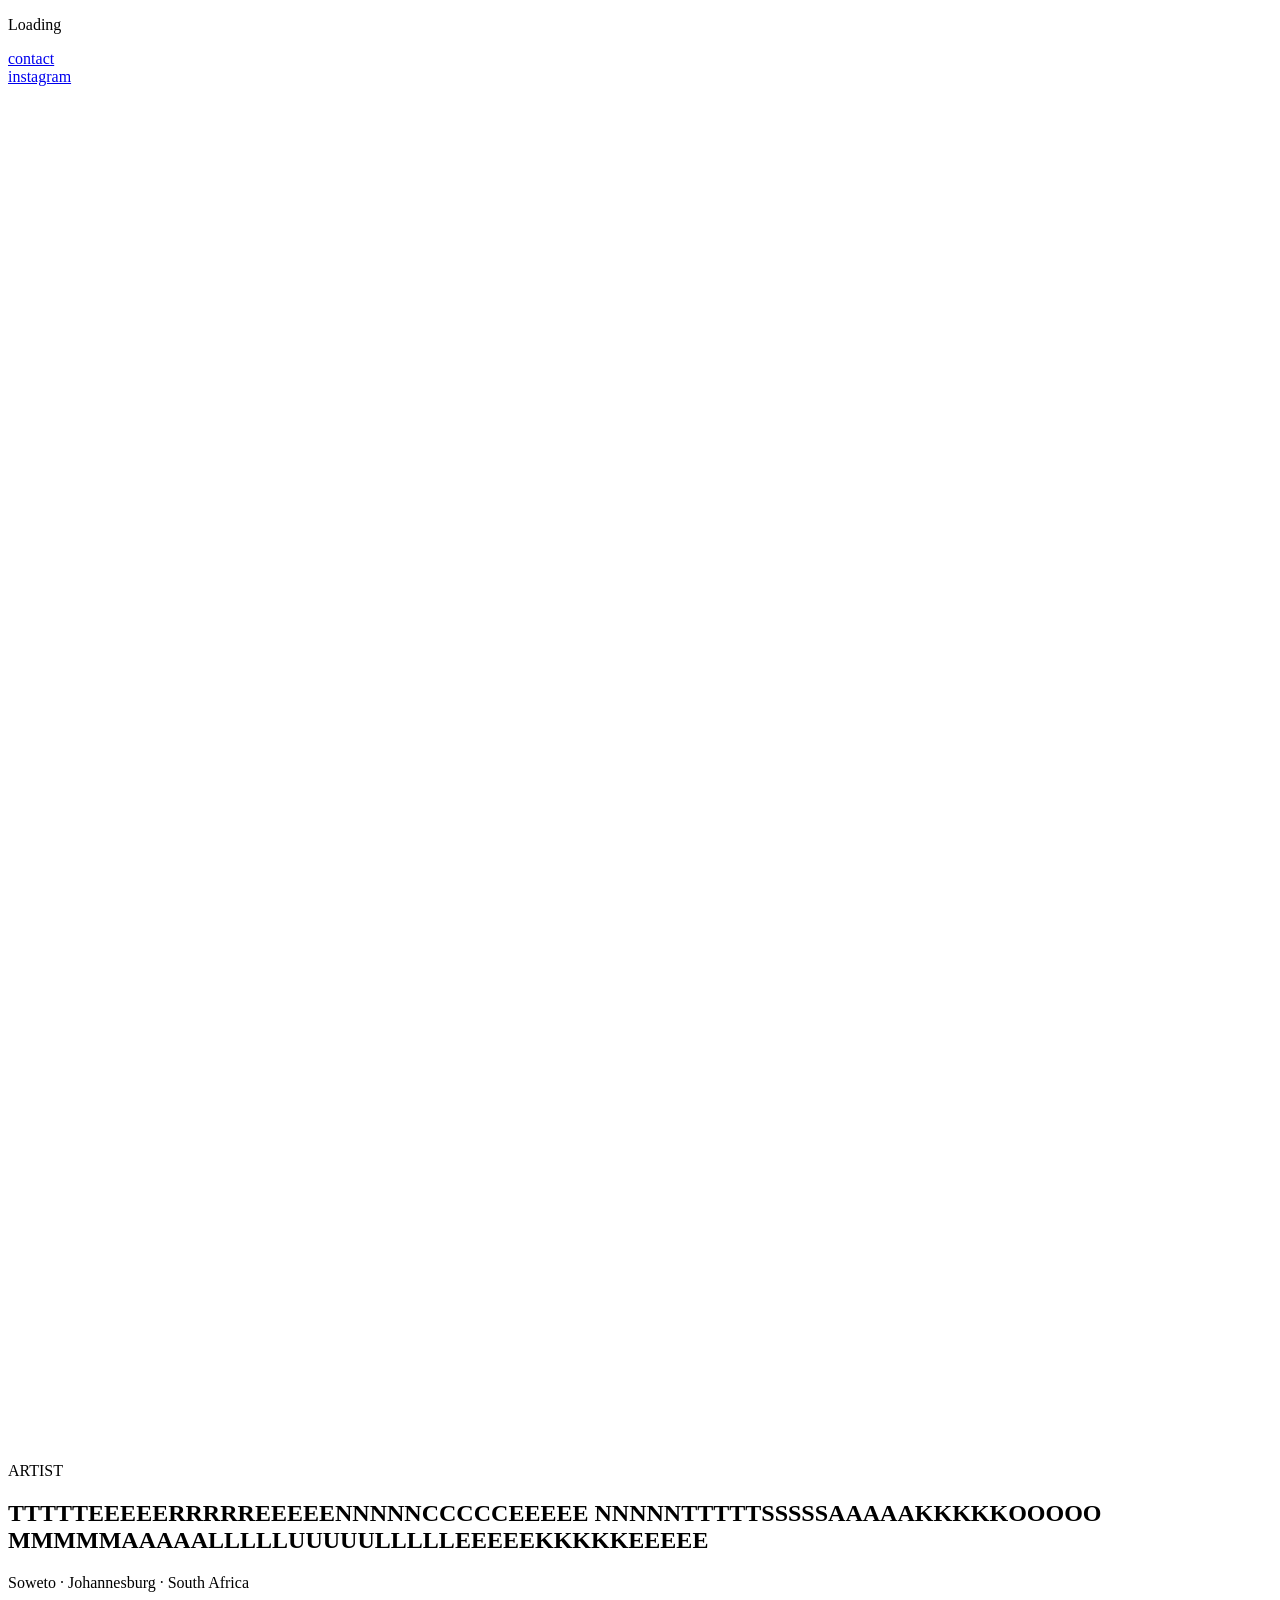
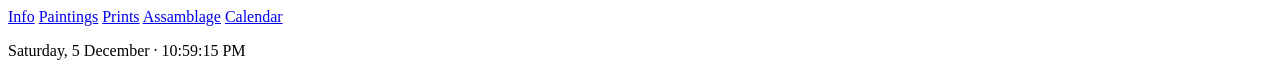
==== index.html @ 5ee0c8b1 "Convert site from single-page scroll to real multi-page navigation Home now links to standalone page" ====
<!DOCTYPE html>
<html lang="en">
<head>
  <meta charset="UTF-8" />
  <meta name="viewport" content="width=device-width, initial-scale=1.0, viewport-fit=cover" />
  <meta name="theme-color" content="#f0f2f5" />
  <title>Terence Ntsako Maluleke — Artist | Paintings, Prints &amp; Assamblage</title>
  <meta
    name="description"
    content="Explore the paintings, prints, and assemblage works of artist Terence Ntsako Maluleke. Browse the portfolio and check upcoming exhibitions and shows."
  />
  <meta
    name="keywords"
    content="Terence Ntsako Maluleke, Terence Maluleke, South African artist, contemporary art, paintings, prints, assamblage, assemblage, Johannesburg artist, Soweto artist, African art"
  />
  <meta name="robots" content="index, follow, max-image-preview:large" />
  <meta name="author" content="Terence Ntsako Maluleke" />
  <link rel="canonical" href="https://maluleke.art/" />
  <meta property="og:site_name" content="Terence Ntsako Maluleke" />
  <meta property="og:title" content="Terence Ntsako Maluleke — Artist" />
  <meta
    property="og:description"
    content="Explore the paintings, prints, and assemblage works of artist Terence Ntsako Maluleke. Browse the portfolio and check upcoming exhibitions and shows."
  />
  <meta property="og:type" content="website" />
  <meta property="og:url" content="https://maluleke.art/" />
  <meta property="og:locale" content="en_ZA" />
  <meta
    property="og:image"
    content="https://maluleke.art/assets/images/DSC01668_2.jpg"
  />
  <meta property="og:image:alt" content="Painting by Terence Ntsako Maluleke" />
  <meta name="twitter:card" content="summary_large_image" />
  <meta name="twitter:title" content="Terence Ntsako Maluleke — Artist" />
  <meta
    name="twitter:description"
    content="Explore the paintings, prints, and assemblage works of artist Terence Ntsako Maluleke. Browse the portfolio and check upcoming exhibitions and shows."
  />
  <meta
    name="twitter:image"
    content="https://maluleke.art/assets/images/DSC01668_2.jpg"
  />
  <script type="application/ld+json">
    {
      "@context": "https://schema.org",
      "@graph": [
        {
          "@type": "WebSite",
          "@id": "https://maluleke.art/#website",
          "url": "https://maluleke.art/",
          "name": "Terence Ntsako Maluleke",
          "description": "Explore the paintings, prints, and assemblage works of artist Terence Ntsako Maluleke. Browse the portfolio and check upcoming exhibitions and shows.",
          "inLanguage": "en-ZA",
          "publisher": { "@id": "https://maluleke.art/#person" }
        },
        {
          "@type": ["Person", "VisualArtist"],
          "@id": "https://maluleke.art/#person",
          "name": "Terence Ntsako Maluleke",
          "url": "https://maluleke.art/",
          "image": "https://maluleke.art/assets/images/DSC01668_2.jpg",
          "jobTitle": "Artist",
          "description": "South African painter and digital artist working in paintings, prints, and assamblage.",
          "knowsAbout": ["Painting", "Printmaking", "Assamblage", "Contemporary African art"],
          "homeLocation": {
            "@type": "Place",
            "name": "Johannesburg, South Africa"
          },
          "sameAs": ["https://www.instagram.com/terencentsako/"]
        }
      ]
    }
  </script>
  <link rel="preconnect" href="https://fonts.googleapis.com" />
  <link rel="preconnect" href="https://fonts.gstatic.com" crossorigin />
  <link href="https://fonts.googleapis.com/css2?family=Bodoni+Moda:ital,opsz,wght@0,6..96,400;0,6..96,500;1,6..96,400&family=EB+Garamond:ital,wght@0,400;0,500;1,400&family=Inter:wght@300;400&family=Pinyon+Script&family=Roboto:wght@400;500&display=swap" rel="stylesheet" />
  <link rel="preload" href="videos/info/archives/archive-1a0cc41b.mp4" as="video" type="video/mp4" />
  <link rel="preload" href="videos/info/archives/archive-621e3fef.mp4" as="video" type="video/mp4" />
  <link rel="preload" href="videos/info/muse-5.mp4" as="video" type="video/mp4" />
  <link rel="stylesheet" href="styles.css?v=20260713e" />
  <link rel="stylesheet" href="mobile.css?v=20260617v3" />
  <link rel="stylesheet" href="site-nav.css?v=20260628i" />
  <link rel="stylesheet" href="pages/info.css?v=20260713k" />
  <link rel="stylesheet" href="pages/gallery.css?v=20260810b" />
  <link rel="stylesheet" href="site-scroll.css?v=20260713e" />
  <link rel="stylesheet" href="pages/shows.css?v=20260703b" />
  <link rel="stylesheet" href="pages/study.css?v=20260703" />
  <link rel="stylesheet" href="site-loader.css?v=20260678" />
  <link rel="stylesheet" href="image-protection.css?v=20260628g" />
</head>
<body class="site-scroll home-anon is-loading">
  <div id="siteLoader" class="site-loader" aria-live="polite" aria-busy="true">
    <p class="site-loader__label">Loading</p>
    <div class="site-loader__track" role="progressbar" aria-valuemin="0" aria-valuemax="100" aria-valuenow="0">
      <div class="site-loader__bar" id="siteLoaderBar"></div>
    </div>
  </div>
  <nav class="site-nav" id="siteNav" aria-label="Site links">
    <a class="site-nav__contact" href="mailto:Contact@maluleke.art">contact</a>
    <div class="site-nav__center">
      <span class="site-nav__section-title" id="siteNavSectionTitle" hidden aria-hidden="true"></span>
      <a class="site-nav__home" href="#home" data-scroll-section="home" hidden>home</a>
    </div>
    <a
      class="site-nav__instagram"
      href="https://www.instagram.com/terencentsako/"
      target="_blank"
      rel="noopener noreferrer"
    >instagram</a>
  </nav>
  <div id="siteScroller" class="site-scroller">
  <div class="site-scroll__main">

    <!-- HOME -->
    <section class="site-section" id="section-home" data-section="home" aria-label="Home">
      <div class="info-stars info-stars--back" id="homeStarsBack" aria-hidden="true">
        <figure class="info-star" data-star-index="2">
          <div class="info-star__shape">
            <video
              class="info-star__video"
              data-info-star-video
              data-star-src="videos/info/archives/archive-fathers-graduation-party.mp4"
              src="videos/info/archives/archive-fathers-graduation-party.mp4"
              muted
              loop
              playsinline
              webkit-playsinline
              disablepictureinpicture
              preload="auto"
            ></video>
          </div>
        </figure>
        <figure class="info-star" data-star-index="3">
          <div class="info-star__shape">
            <video
              class="info-star__video"
              data-info-star-video
              data-star-src="videos/maquettes/web/01.mp4"
              src="videos/maquettes/web/01.mp4"
              muted
              loop
              playsinline
              webkit-playsinline
              disablepictureinpicture
              preload="auto"
            ></video>
          </div>
        </figure>
        <figure class="info-star" data-star-index="4">
          <div class="info-star__shape">
            <video
              class="info-star__video"
              data-info-star-video
              data-star-src="videos/maquettes/web/03.mp4"
              src="videos/maquettes/web/03.mp4"
              muted
              loop
              playsinline
              webkit-playsinline
              disablepictureinpicture
              preload="auto"
            ></video>
          </div>
        </figure>
      </div>
      <div class="info-stars" id="homeStars" aria-hidden="true">
        <figure class="info-star" data-star-index="0">
          <div class="info-star__shape">
            <video
              class="info-star__video"
              data-info-star-video
              data-star-src="videos/info/archives/archive-1a0cc41b.mp4"
              src="videos/info/archives/archive-1a0cc41b.mp4"
              muted
              loop
              playsinline
              webkit-playsinline
              disablepictureinpicture
              preload="auto"
            ></video>
          </div>
        </figure>
        <figure class="info-star" data-star-index="1">
          <div class="info-star__shape">
            <video
              class="info-star__video"
              data-info-star-video
              data-star-src="videos/info/archives/archive-621e3fef.mp4"
              src="videos/info/archives/archive-621e3fef.mp4"
              muted
              loop
              playsinline
              webkit-playsinline
              disablepictureinpicture
              preload="auto"
            ></video>
          </div>
        </figure>
        <figure class="info-star" data-star-index="5">
          <div class="info-star__shape">
            <video
              class="info-star__video"
              data-info-star-video
              data-star-src="videos/maquettes/web/05.mp4"
              src="videos/maquettes/web/05.mp4"
              muted
              loop
              playsinline
              webkit-playsinline
              disablepictureinpicture
              preload="auto"
            ></video>
          </div>
        </figure>
        <figure class="info-star" data-star-index="6">
          <div class="info-star__shape">
            <video
              class="info-star__video"
              data-info-star-video
              data-star-src="videos/maquettes/web/06.mp4"
              src="videos/maquettes/web/06.mp4"
              muted
              loop
              playsinline
              webkit-playsinline
              disablepictureinpicture
              preload="auto"
            ></video>
          </div>
        </figure>
        <figure class="info-star" data-star-index="7">
          <div class="info-star__shape">
            <video
              class="info-star__video"
              data-info-star-video
              data-star-src="videos/maquettes/web/04.mp4"
              src="videos/maquettes/web/04.mp4"
              muted
              loop
              playsinline
              webkit-playsinline
              disablepictureinpicture
              preload="auto"
            ></video>
          </div>
        </figure>
      </div>
      <main class="anon" aria-label="Terence Ntsako Maluleke">
        <header class="anon__brand">
          <span class="anon__brand-strong">ARTIST</span>
        </header>

        <div class="anon__hero">
          <h1 class="anon__title" aria-label="Terence Ntsako Maluleke">
            <span class="anon__title-word anon__title-word--terence" aria-hidden="true"></span>
            <span class="anon__title-word anon__title-word--ntsako" aria-hidden="true"></span>
            <span class="anon__title-word anon__title-word--maluleke" aria-hidden="true"></span>
          </h1>
          <p class="anon__tagline">Soweto · Johannesburg · South Africa</p>
        </div>

        <div class="anon__stage">
          <nav class="anon__list" id="anonNav" aria-label="Site">
            <a class="anon__list-item" href="/info"><span class="anon__list-name">Info</span></a>
            <a class="anon__list-item" href="/paintings"><span class="anon__list-name">Paintings</span></a>
            <a class="anon__list-item" href="/prints"><span class="anon__list-name">Prints</span></a>
            <a class="anon__list-item" href="/assamblage"><span class="anon__list-name">Assamblage</span></a>
            <a class="anon__list-item" href="/calendar"><span class="anon__list-name">Calendar</span></a>
          </nav>
        </div>

        <footer class="anon__foot">
          <p class="anon__clock" id="homeNow" aria-live="polite"></p>
        </footer>
      </main>
    </section>

  </div>
  </div>

  <script src="pages/home-init.js?v=20260713e"></script>
  <script src="pages/info-init.js?v=20260713m"></script>
  <script src="pages/analytics-init.js?v=20260617d"></script>
  <script src="site-loader.js?v=20260713k"></script>
  <script src="image-protection.js?v=20260617b"></script>
</body>
</html>
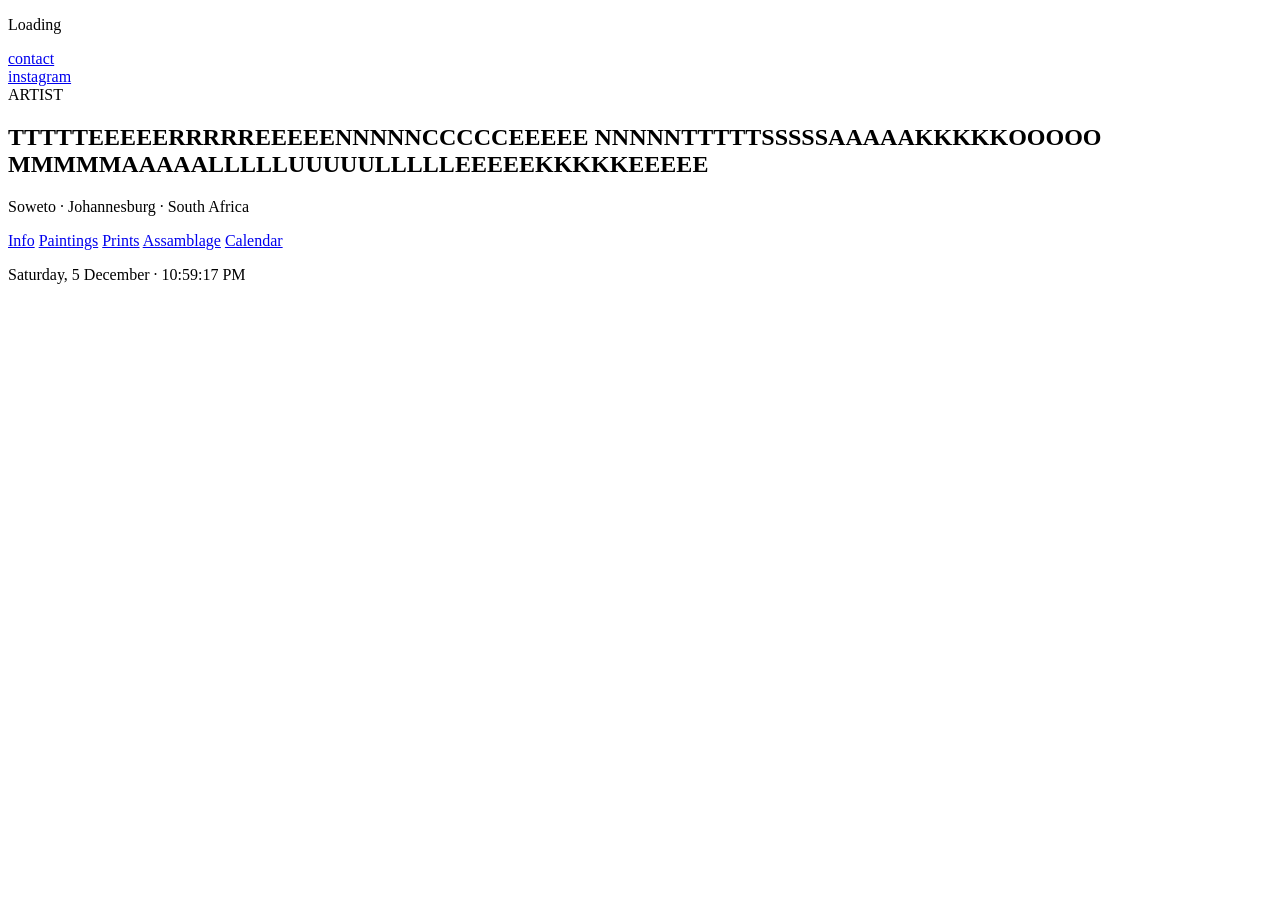
==== commit c55c4da9: "Fix info-cube video tearing/shearing during drag Rotation was applied synchronously on every raw poi" ====
--- a/index.html
+++ b/index.html
@@ -80,7 +80,7 @@
   <link rel="stylesheet" href="styles.css?v=20260713e" />
   <link rel="stylesheet" href="mobile.css?v=20260617v3" />
   <link rel="stylesheet" href="site-nav.css?v=20260628i" />
-  <link rel="stylesheet" href="pages/info.css?v=20260713k" />
+  <link rel="stylesheet" href="pages/info.css?v=20260810f" />
   <link rel="stylesheet" href="pages/gallery.css?v=20260810b" />
   <link rel="stylesheet" href="site-scroll.css?v=20260713e" />
   <link rel="stylesheet" href="pages/shows.css?v=20260703b" />
@@ -279,7 +279,7 @@
   </div>
 
   <script src="pages/home-init.js?v=20260713e"></script>
-  <script src="pages/info-init.js?v=20260713m"></script>
+  <script src="pages/info-init.js?v=20260810f"></script>
   <script src="pages/analytics-init.js?v=20260617d"></script>
   <script src="site-loader.js?v=20260713k"></script>
   <script src="image-protection.js?v=20260617b"></script>
--- a/pages/info.css
+++ b/pages/info.css
@@ -0,0 +1,511 @@
+:root {
+  --ink: #000000;
+  --info-nav-h: max(56px, env(safe-area-inset-top) + 48px);
+  --info-cube-size: min(28vh, 220px);
+  --info-cube-bleed: calc(var(--info-cube-size) * 0.22);
+  --info-cube-zone: calc(var(--info-cube-size) + var(--info-cube-bleed) * 2);
+  --info-canvas: #ffffff;
+  --info-ink: #414141;
+  --info-soft: #6e6e6e;
+  --info-muted: #a8a8a8;
+  --info-rule: #eeeeee;
+  --info-font: "Mulish", "Brandon Grotesque", "Helvetica Neue", Helvetica, Arial, sans-serif;
+}
+
+#section-info {
+  position: relative;
+  height: auto !important;
+  min-height: 100vh !important;
+  min-height: 100dvh !important;
+  overflow: visible !important;
+  background: var(--info-canvas) !important;
+}
+
+/* ── Archive video stars ── */
+
+:is(#section-info, #section-home) .info-stars {
+  position: absolute;
+  inset: 0;
+  z-index: 4;
+  pointer-events: none;
+  overflow: hidden;
+  opacity: 0;
+  visibility: hidden;
+  transition: opacity 0.4s ease, visibility 0.4s ease;
+}
+
+#section-info .info-stars--back {
+  z-index: 1;
+}
+
+#section-home .info-stars {
+  z-index: 20;
+}
+
+#section-home .info-stars--back {
+  z-index: 19;
+}
+
+:is(#section-info, #section-home) .info-stars.is-ready {
+  opacity: 1;
+  visibility: visible;
+}
+
+:is(#section-info, #section-home) .info-star {
+  --star-size: clamp(88px, 11vw, 122px);
+  --star-duration: 4.2s;
+
+  position: absolute;
+  width: var(--star-size);
+  height: var(--star-size);
+  margin: 0;
+  transform: translate(-50%, -50%);
+  animation: info-star-twinkle var(--star-duration) ease-in-out infinite;
+}
+
+:is(#section-info, #section-home) .info-star[data-star-index="0"] {
+  left: 11%;
+  top: 18%;
+  --star-size: clamp(88px, 10vw, 104px);
+  --star-duration: 3.8s;
+  animation-delay: 0s;
+  z-index: 4;
+}
+
+:is(#section-info, #section-home) .info-star[data-star-index="1"] {
+  left: 89%;
+  top: 20%;
+  --star-size: clamp(96px, 10.85vw, 114px);
+  --star-duration: 4.15s;
+  animation-delay: -0.45s;
+  z-index: 5;
+}
+
+:is(#section-info, #section-home) .info-star[data-star-index="2"] {
+  left: 84%;
+  top: 74%;
+  --star-size: clamp(104px, 11.7vw, 122px);
+  --star-duration: 4.5s;
+  animation-delay: -0.9s;
+}
+
+/* Extra homepage stars */
+#section-home .info-star[data-star-index="3"] {
+  left: 8%;
+  top: 52%;
+  --star-size: clamp(78px, 9vw, 98px);
+  --star-duration: 4.3s;
+  animation-delay: -1.2s;
+}
+
+#section-home .info-star[data-star-index="4"] {
+  left: 22%;
+  top: 82%;
+  --star-size: clamp(92px, 10.5vw, 112px);
+  --star-duration: 3.9s;
+  animation-delay: -0.2s;
+}
+
+#section-home .info-star[data-star-index="5"] {
+  left: 48%;
+  top: 10%;
+  --star-size: clamp(72px, 8.5vw, 92px);
+  --star-duration: 4.7s;
+  animation-delay: -1.6s;
+  z-index: 3;
+}
+
+#section-home .info-star[data-star-index="6"] {
+  left: 68%;
+  top: 42%;
+  --star-size: clamp(86px, 9.8vw, 108px);
+  --star-duration: 4.1s;
+  animation-delay: -0.7s;
+  z-index: 4;
+}
+
+#section-home .info-star[data-star-index="7"] {
+  left: 36%;
+  top: 88%;
+  --star-size: clamp(80px, 9.2vw, 100px);
+  --star-duration: 4.4s;
+  animation-delay: -1.35s;
+  z-index: 5;
+}
+
+:is(#section-info, #section-home) .info-star__shape {
+  width: 100%;
+  height: 100%;
+  overflow: hidden;
+  clip-path: polygon(
+    50% 0%,
+    61% 35%,
+    98% 35%,
+    68% 57%,
+    79% 91%,
+    50% 70%,
+    21% 91%,
+    32% 57%,
+    2% 35%,
+    39% 35%
+  );
+}
+
+:is(#section-info, #section-home) .info-star__video {
+  display: block;
+  width: 100%;
+  height: 100%;
+  object-fit: cover;
+  object-position: center;
+  pointer-events: none;
+}
+
+@keyframes info-star-twinkle {
+  0%, 100% {
+    opacity: 0.82;
+    transform: translate(-50%, -50%) scale(1) rotate(0deg);
+  }
+  50% {
+    opacity: 1;
+    transform: translate(-50%, -50%) scale(1.06) rotate(6deg);
+  }
+}
+
+#section-info .poster {
+  position: relative;
+  z-index: 2;
+  width: 100%;
+  height: auto;
+  min-height: 100%;
+  margin: 0;
+  padding: calc(var(--info-nav-h) + 10px) 0 60px;
+  box-sizing: border-box;
+  overflow: visible;
+  color: var(--info-ink);
+  background: transparent;
+}
+
+#section-info .back {
+  position: fixed;
+  top: 14px;
+  left: 14px;
+  text-decoration: none;
+  color: var(--ink);
+  font-size: 20px;
+  z-index: 40;
+  text-transform: lowercase;
+}
+
+#section-info .content {
+  position: relative;
+  z-index: 3;
+  width: 100%;
+  height: auto;
+  min-height: 100%;
+}
+
+#section-info .bio-slot {
+  position: relative;
+  width: 100%;
+  height: auto;
+  min-height: 100%;
+  overflow: visible;
+}
+
+#section-info .info-layout {
+  display: flex;
+  flex-direction: column;
+  align-items: center;
+  justify-content: flex-start;
+  width: 100%;
+  height: auto;
+  min-height: 100%;
+  gap: clamp(16px, 3vh, 32px);
+  padding: 0 clamp(20px, 5vw, 60px) clamp(20px, 4vh, 40px);
+  box-sizing: border-box;
+  background: transparent;
+  overflow: visible;
+}
+
+#section-info .info-cube-wrap {
+  flex: 0 0 auto;
+  display: flex;
+  align-items: center;
+  justify-content: center;
+  width: 100%;
+  height: auto;
+  padding: var(--info-cube-bleed);
+  box-sizing: border-box;
+  overflow: visible;
+  touch-action: none;
+  -webkit-touch-callout: none;
+  cursor: grab;
+  user-select: none;
+  -webkit-user-select: none;
+}
+
+#section-info .info-cube-scene,
+#section-info .info-cube,
+#section-info .info-cube__face {
+  touch-action: none;
+}
+
+#section-info .info-cube-wrap.is-dragging {
+  cursor: grabbing;
+}
+
+#section-info .info-cube-scene {
+  perspective: 900px;
+  width: var(--info-cube-size);
+  height: var(--info-cube-size);
+  flex: 0 0 auto;
+  display: flex;
+  align-items: center;
+  justify-content: center;
+  overflow: visible;
+}
+
+#section-info .info-cube {
+  --cube-half: calc(var(--info-cube-size) / 2);
+  position: relative;
+  width: var(--info-cube-size);
+  height: var(--info-cube-size);
+  transform-style: preserve-3d;
+  transform: rotateX(-24deg) rotateY(34deg);
+  will-change: transform;
+}
+
+#section-info .info-cube__face {
+  position: absolute;
+  inset: 0;
+  overflow: hidden;
+  backface-visibility: hidden;
+  background: #141414;
+  will-change: transform;
+  transform-style: preserve-3d;
+}
+
+#section-info .info-cube__face--front {
+  transform: rotateY(0deg) translateZ(var(--cube-half));
+}
+
+#section-info .info-cube__face--back {
+  transform: rotateY(180deg) translateZ(var(--cube-half));
+}
+
+#section-info .info-cube__face--right {
+  transform: rotateY(90deg) translateZ(var(--cube-half));
+}
+
+#section-info .info-cube__face--left {
+  transform: rotateY(-90deg) translateZ(var(--cube-half));
+}
+
+#section-info .info-cube__face--top {
+  transform: rotateX(90deg) translateZ(var(--cube-half));
+}
+
+#section-info .info-cube__face--bottom {
+  transform: rotateX(-90deg) translateZ(var(--cube-half));
+}
+
+#section-info .info-cube__video {
+  width: 100%;
+  height: 100%;
+  object-fit: cover;
+  object-position: center;
+  display: block;
+  pointer-events: none;
+}
+
+#section-info .info-bio-wrap {
+  position: relative;
+  flex: 0 0 auto;
+  width: 100%;
+  max-width: 720px;
+  overflow: visible;
+  padding: 0;
+}
+
+#section-info .info-bio-wrap .bio {
+  margin: 0;
+  font-family: var(--info-font);
+  font-size: clamp(13px, 1.8vw, 16px);
+  font-weight: 300;
+  line-height: 1.55;
+  letter-spacing: 0.005em;
+  color: var(--info-ink);
+  text-align: center;
+}
+
+/* ── CV / Exhibitions / Press ── */
+
+#section-info .info-cv {
+  width: 100%;
+  margin-top: clamp(28px, 5vh, 48px);
+  font-family: var(--info-font);
+  text-align: left;
+}
+
+#section-info .info-cv__section {
+  padding-top: clamp(20px, 3.5vh, 32px);
+  padding-bottom: clamp(20px, 3.5vh, 32px);
+  border-top: 1px solid var(--info-rule);
+}
+
+#section-info .info-cv__section:first-child {
+  border-top: 1px solid var(--info-rule);
+}
+
+#section-info .info-cv__label {
+  margin: 0 0 clamp(10px, 1.8vh, 16px);
+  font-family: var(--info-font);
+  font-size: clamp(11px, 1.3vw, 13px);
+  font-weight: 500;
+  letter-spacing: 0.14em;
+  text-transform: uppercase;
+  color: var(--info-soft);
+}
+
+#section-info .info-cv__list {
+  margin: 0;
+  padding: 0;
+  list-style: none;
+  display: flex;
+  flex-direction: column;
+  gap: clamp(8px, 1.4vh, 12px);
+}
+
+#section-info .info-cv__item {
+  display: flex;
+  align-items: baseline;
+  gap: clamp(12px, 2vw, 20px);
+}
+
+#section-info .info-cv__year {
+  flex: 0 0 auto;
+  width: 3.2em;
+  font-size: clamp(13px, 1.7vw, 15px);
+  font-weight: 300;
+  color: var(--info-muted);
+}
+
+#section-info .info-cv__text {
+  flex: 1 1 auto;
+  display: flex;
+  flex-wrap: wrap;
+  align-items: baseline;
+  gap: 0.4em 0.6em;
+  font-size: clamp(13px, 1.7vw, 15px);
+  font-weight: 300;
+  line-height: 1.5;
+  color: var(--info-ink);
+}
+
+#section-info .info-cv__title {
+  font-weight: 400;
+}
+
+#section-info .info-cv__venue {
+  color: var(--info-soft);
+}
+
+#section-info .info-cv__venue::before {
+  content: "— ";
+}
+
+#section-info .info-cv__list--press .info-cv__venue {
+  display: none;
+}
+
+@media (max-width: 768px) {
+  #section-info .info-cv__item {
+    gap: 10px;
+  }
+
+  #section-info .info-cv__year {
+    width: 2.8em;
+  }
+}
+
+@media (max-width: 768px) {
+  :root {
+    --info-cube-size: min(40vw, 160px);
+  }
+
+  :is(#section-info, #section-home) .info-star[data-star-index="0"] {
+    left: 9%;
+    top: 17%;
+  }
+
+  :is(#section-info, #section-home) .info-star[data-star-index="1"] {
+    left: 91%;
+    top: 19%;
+  }
+
+  :is(#section-info, #section-home) .info-star[data-star-index="2"] {
+    left: 88%;
+    top: 76%;
+  }
+
+  #section-home .info-star[data-star-index="3"] {
+    left: 7%;
+    top: 48%;
+  }
+
+  #section-home .info-star[data-star-index="4"] {
+    left: 18%;
+    top: 80%;
+  }
+
+  #section-home .info-star[data-star-index="5"] {
+    left: 50%;
+    top: 9%;
+  }
+
+  #section-home .info-star[data-star-index="6"] {
+    left: 92%;
+    top: 38%;
+    --star-size: clamp(48px, 6.2vw, 62px);
+  }
+
+  #section-home .info-star[data-star-index="7"] {
+    left: 40%;
+    top: 86%;
+  }
+
+  #section-home .info-star[data-star-index="2"] {
+    left: 70%;
+    top: 65%;
+  }
+
+  #section-info .info-bio-wrap .bio {
+    font-size: clamp(13px, 3.5vw, 15px);
+    line-height: 1.5;
+  }
+}
+
+@media (prefers-reduced-motion: reduce) {
+  #section-info .info-cube__video,
+  :is(#section-info, #section-home) .info-star__video {
+    display: none;
+  }
+
+  :is(#section-info, #section-home) .info-star {
+    display: none;
+  }
+
+  #section-info .info-cube__face {
+    background: #1a1a1a;
+  }
+
+  #section-info {
+    background: var(--info-canvas);
+  }
+
+  #section-info .poster,
+  #section-info .info-bio-wrap .bio {
+    color: var(--info-ink);
+    text-shadow: none;
+  }
+}
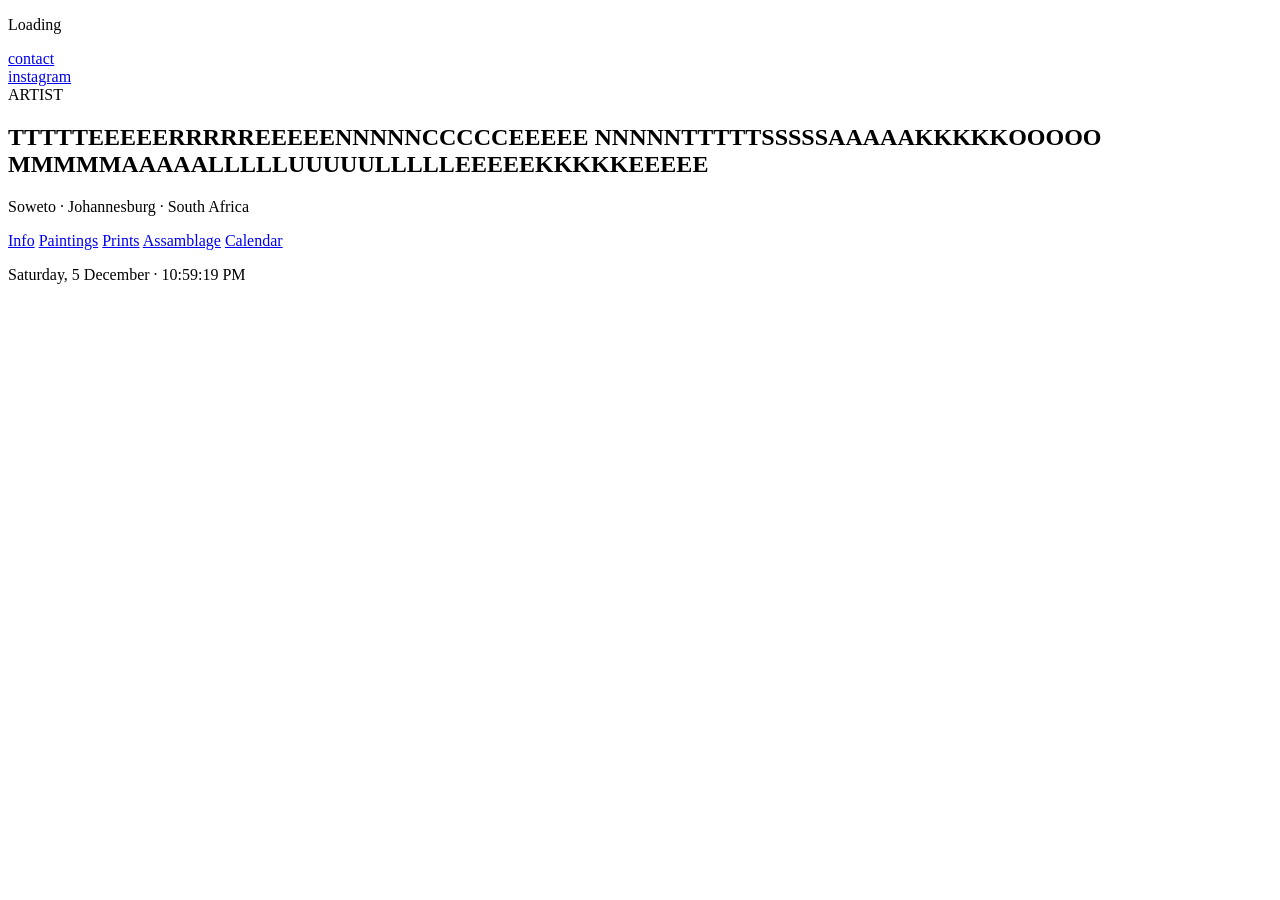
==== commit bbea2b12: "Speed up page loading: add caching headers, cut eager video preload - vercel.json: set long-lived Ca" ====
--- a/index.html
+++ b/index.html
@@ -74,9 +74,6 @@
   <link rel="preconnect" href="https://fonts.googleapis.com" />
   <link rel="preconnect" href="https://fonts.gstatic.com" crossorigin />
   <link href="https://fonts.googleapis.com/css2?family=Bodoni+Moda:ital,opsz,wght@0,6..96,400;0,6..96,500;1,6..96,400&family=EB+Garamond:ital,wght@0,400;0,500;1,400&family=Inter:wght@300;400&family=Pinyon+Script&family=Roboto:wght@400;500&display=swap" rel="stylesheet" />
-  <link rel="preload" href="videos/info/archives/archive-1a0cc41b.mp4" as="video" type="video/mp4" />
-  <link rel="preload" href="videos/info/archives/archive-621e3fef.mp4" as="video" type="video/mp4" />
-  <link rel="preload" href="videos/info/muse-5.mp4" as="video" type="video/mp4" />
   <link rel="stylesheet" href="styles.css?v=20260713e" />
   <link rel="stylesheet" href="mobile.css?v=20260617v3" />
   <link rel="stylesheet" href="site-nav.css?v=20260628i" />
@@ -126,7 +123,7 @@
               playsinline
               webkit-playsinline
               disablepictureinpicture
-              preload="auto"
+              preload="metadata"
             ></video>
           </div>
         </figure>
@@ -142,7 +139,7 @@
               playsinline
               webkit-playsinline
               disablepictureinpicture
-              preload="auto"
+              preload="metadata"
             ></video>
           </div>
         </figure>
@@ -158,7 +155,7 @@
               playsinline
               webkit-playsinline
               disablepictureinpicture
-              preload="auto"
+              preload="metadata"
             ></video>
           </div>
         </figure>
@@ -176,7 +173,7 @@
               playsinline
               webkit-playsinline
               disablepictureinpicture
-              preload="auto"
+              preload="metadata"
             ></video>
           </div>
         </figure>
@@ -192,7 +189,7 @@
               playsinline
               webkit-playsinline
               disablepictureinpicture
-              preload="auto"
+              preload="metadata"
             ></video>
           </div>
         </figure>
@@ -208,7 +205,7 @@
               playsinline
               webkit-playsinline
               disablepictureinpicture
-              preload="auto"
+              preload="metadata"
             ></video>
           </div>
         </figure>
@@ -224,7 +221,7 @@
               playsinline
               webkit-playsinline
               disablepictureinpicture
-              preload="auto"
+              preload="metadata"
             ></video>
           </div>
         </figure>
@@ -240,7 +237,7 @@
               playsinline
               webkit-playsinline
               disablepictureinpicture
-              preload="auto"
+              preload="metadata"
             ></video>
           </div>
         </figure>
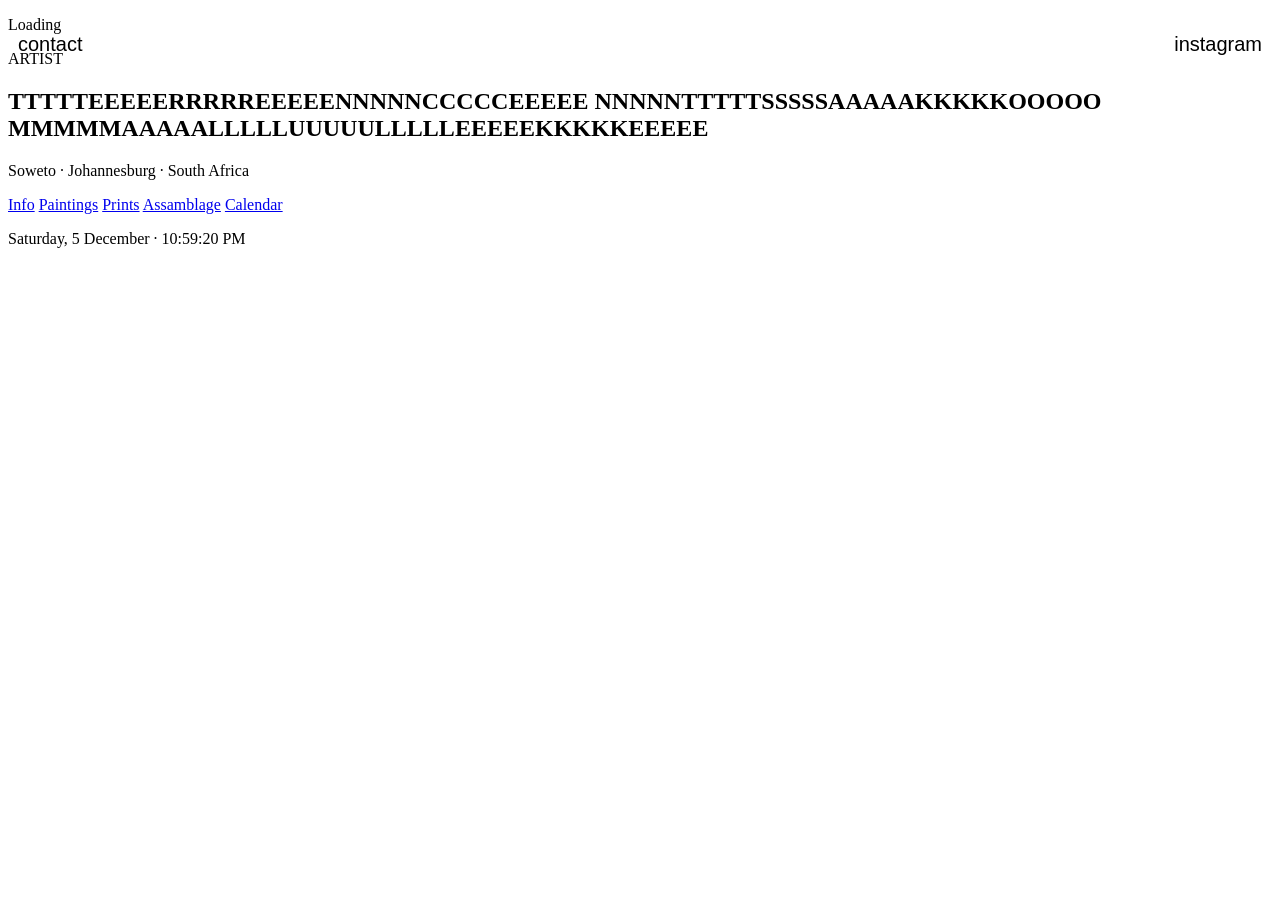
==== commit ff56e4ad: "Make back button standalone (top-left) and section menu always visible The back arrow is no longer m" ====
--- a/index.html
+++ b/index.html
@@ -76,11 +76,11 @@
   <link href="https://fonts.googleapis.com/css2?family=Bodoni+Moda:ital,opsz,wght@0,6..96,400;0,6..96,500;1,6..96,400&family=EB+Garamond:ital,wght@0,400;0,500;1,400&family=Inter:wght@300;400&family=Pinyon+Script&family=Roboto:wght@400;500&display=swap" rel="stylesheet" />
   <link rel="stylesheet" href="styles.css?v=20260713e" />
   <link rel="stylesheet" href="mobile.css?v=20260617v3" />
-  <link rel="stylesheet" href="site-nav.css?v=20260628i" />
-  <link rel="stylesheet" href="pages/info.css?v=20260810f" />
+  <link rel="stylesheet" href="site-nav.css?v=20260628j" />
+  <link rel="stylesheet" href="pages/info.css?v=20260810g" />
   <link rel="stylesheet" href="pages/gallery.css?v=20260810b" />
   <link rel="stylesheet" href="site-scroll.css?v=20260713e" />
-  <link rel="stylesheet" href="pages/shows.css?v=20260703b" />
+  <link rel="stylesheet" href="pages/shows.css?v=20260703c" />
   <link rel="stylesheet" href="pages/study.css?v=20260703" />
   <link rel="stylesheet" href="site-loader.css?v=20260678" />
   <link rel="stylesheet" href="image-protection.css?v=20260628g" />
--- a/site-nav.css
+++ b/site-nav.css
@@ -0,0 +1,234 @@
+.site-nav {
+  position: fixed;
+  top: 0;
+  left: 0;
+  right: 0;
+  z-index: 50;
+  display: grid;
+  grid-template-columns: 1fr auto 1fr;
+  grid-template-areas: "contact center instagram";
+  align-items: center;
+  gap: 12px;
+  padding: max(14px, env(safe-area-inset-top)) max(14px, env(safe-area-inset-right))
+    10px max(14px, env(safe-area-inset-left));
+  box-sizing: border-box;
+  pointer-events: none;
+}
+
+/* Minimum space below fixed nav, large enough to clear the always-visible
+   section menu (back row + section list + breathing room). */
+:root {
+  --site-nav-clearance: calc(
+    max(14px, env(safe-area-inset-top))
+    + 54px
+    + 110px
+    + 24px
+  );
+}
+
+.site-nav--with-home {
+  grid-template-columns: 1fr auto 1fr;
+}
+
+.site-nav__contact,
+.site-nav__home,
+.site-nav__instagram {
+  pointer-events: auto;
+  font-family: "Helvetica Neue", Arial, sans-serif;
+  font-size: 20px;
+  font-weight: 400;
+  line-height: 1.2;
+  text-transform: lowercase;
+  text-decoration: none;
+  color: var(--ink, #1a1a1a);
+  min-height: 44px;
+  padding: 8px 4px;
+  display: inline-flex;
+  align-items: center;
+  -webkit-tap-highlight-color: transparent;
+  touch-action: manipulation;
+  border: 0;
+  background: none;
+  cursor: pointer;
+}
+
+.site-nav__contact {
+  justify-self: start;
+}
+
+.site-nav__leading {
+  grid-area: contact;
+  justify-self: start;
+  display: inline-flex;
+  align-items: center;
+  gap: 16px;
+  pointer-events: none;
+}
+
+.site-nav__back {
+  pointer-events: auto;
+  font-family: "Helvetica Neue", Arial, sans-serif;
+  font-size: 20px;
+  font-weight: 400;
+  line-height: 1.2;
+  color: var(--ink, #1a1a1a);
+  min-height: 44px;
+  min-width: 32px;
+  padding: 8px 4px;
+  display: inline-flex;
+  align-items: center;
+  justify-content: center;
+  -webkit-tap-highlight-color: transparent;
+  touch-action: manipulation;
+  border: 0;
+  background: none;
+  cursor: pointer;
+  appearance: none;
+  margin: 0;
+}
+
+.site-nav__center {
+  grid-area: center;
+  position: relative;
+  justify-self: center;
+  display: inline-flex;
+  align-items: center;
+  justify-content: center;
+  min-height: 44px;
+  pointer-events: none;
+}
+
+.site-nav__center:has(.site-nav__home[hidden]):has(.site-nav__section-title[hidden]) {
+  display: none;
+}
+
+.site-nav__center .site-nav__home {
+  pointer-events: auto;
+}
+
+.site-nav__section-title {
+  position: absolute;
+  bottom: calc(100% - 2px);
+  left: 50%;
+  transform: translateX(-50%);
+  font-family: "Helvetica Neue", Arial, sans-serif;
+  font-size: 9px;
+  font-weight: 400;
+  line-height: 1;
+  letter-spacing: 0.14em;
+  text-transform: uppercase;
+  color: var(--ink, #1a1a1a);
+  white-space: nowrap;
+  pointer-events: none;
+}
+
+.site-nav__section-title[hidden] {
+  display: none;
+}
+
+.site-nav__home {
+  justify-self: center;
+}
+
+.site-nav__home[hidden] {
+  display: none;
+}
+
+.site-nav__back-arrow {
+  display: inline-block;
+  font-size: 22px;
+  line-height: 1;
+  font-weight: 400;
+  transform: translateY(-1px);
+}
+
+.site-nav__menu {
+  position: fixed;
+  top: calc(max(14px, env(safe-area-inset-top)) + 54px);
+  left: max(14px, env(safe-area-inset-left));
+  z-index: 55;
+  display: grid;
+  gap: 0.35em;
+  padding: 0;
+  margin: 0;
+  background: none;
+  text-align: left;
+  list-style: none;
+}
+
+.site-nav__menu-item {
+  display: block;
+  font-family: "Helvetica Neue", Arial, sans-serif;
+  font-size: 13px;
+  font-weight: 400;
+  letter-spacing: 0.04em;
+  text-transform: lowercase;
+  color: var(--ink, #1a1a1a);
+  text-decoration: none;
+  white-space: nowrap;
+  transition: opacity 0.2s ease, transform 0.2s ease;
+}
+
+.site-nav__menu-item:hover,
+.site-nav__menu-item:focus-visible {
+  opacity: 0.5;
+  outline: none;
+}
+
+.site-nav__menu-item[aria-current="page"] {
+  opacity: 0.4;
+  pointer-events: none;
+}
+
+.site-nav--inverse ~ .site-nav__menu .site-nav__menu-item {
+  color: #ffffff;
+  text-shadow: 0 1px 8px rgba(0, 0, 0, 0.35);
+}
+
+.site-nav__instagram {
+  grid-area: instagram;
+  justify-self: end;
+}
+
+.site-nav--inverse .site-nav__contact,
+.site-nav--inverse .site-nav__home,
+.site-nav--inverse .site-nav__instagram,
+.site-nav--inverse .site-nav__section-title,
+.site-nav--inverse .site-nav__back {
+  color: #ffffff;
+  text-shadow: 0 1px 8px rgba(0, 0, 0, 0.35);
+}
+
+.site-nav--embedded {
+  position: static;
+  padding: 0;
+  flex: 1;
+  min-width: 0;
+  pointer-events: none;
+}
+
+.site-nav--embedded .site-nav__contact,
+.site-nav--embedded .site-nav__home,
+.site-nav--embedded .site-nav__instagram {
+  min-height: 0;
+  padding: 0;
+}
+
+.gallery-topbar .site-nav--embedded {
+  width: 100%;
+  grid-template-columns: 1fr auto 1fr;
+  gap: 12px;
+}
+
+.gallery-topbar .site-nav--embedded .site-nav__contact {
+  justify-self: start;
+}
+
+.gallery-topbar .site-nav--embedded .site-nav__center,
+.gallery-topbar .site-nav--embedded .site-nav__home {
+  justify-self: center;
+}
+
+.gallery-topbar .site-nav--embedded .site-nav__instagram {
+  justify-self: end;
+}
--- a/pages/info.css
+++ b/pages/info.css
@@ -1,6 +1,6 @@
 :root {
   --ink: #000000;
-  --info-nav-h: max(56px, env(safe-area-inset-top) + 48px);
+  --info-nav-h: max(56px, calc(env(safe-area-inset-top) + 48px + 130px));
   --info-cube-size: min(28vh, 220px);
   --info-cube-bleed: calc(var(--info-cube-size) * 0.22);
   --info-cube-zone: calc(var(--info-cube-size) + var(--info-cube-bleed) * 2);
--- a/pages/shows.css
+++ b/pages/shows.css
@@ -0,0 +1,367 @@
+:root {
+  --exhib-cal-ink: #ffffff;
+  --exhib-cal-line: rgba(255, 255, 255, 0.34);
+  --exhib-day-size: 30px;
+}
+
+#section-calendar {
+  background: #1a1510;
+  color: var(--exhib-cal-ink);
+}
+
+#section-calendar main.exhib {
+  height: 100%;
+}
+
+#section-calendar .exhib {
+  position: relative;
+  display: flex;
+  align-items: center;
+  justify-content: center;
+  width: 100%;
+  height: 100%;
+  min-height: 100dvh;
+  overflow: hidden;
+  isolation: isolate;
+  padding-top: var(--site-nav-clearance, 160px);
+  box-sizing: border-box;
+}
+
+#section-calendar .exhib.is-detail-open {
+  align-items: flex-start;
+  justify-content: center;
+  overflow: hidden;
+  padding: max(4.25rem, calc(env(safe-area-inset-top, 0px) + 2.25rem)) 1rem
+    max(0.75rem, env(safe-area-inset-bottom, 0px));
+  box-sizing: border-box;
+}
+
+#section-calendar .exhib.is-detail-open .exhib-panel {
+  display: flex;
+  flex-direction: column;
+  width: min(380px, 92vw);
+  max-height: calc(
+    100dvh - max(4.25rem, calc(env(safe-area-inset-top, 0px) + 2.25rem)) -
+      max(0.75rem, env(safe-area-inset-bottom, 0px))
+  );
+  min-height: 0;
+}
+
+#section-calendar .exhib.is-detail-open .exhib-cal {
+  flex: 0 0 auto;
+}
+
+#section-calendar .exhib-bg {
+  position: absolute;
+  inset: 0;
+  z-index: 0;
+  overflow: hidden;
+  background-color: #2c241c;
+  background-image: url("../videos/exhibitions-bg-poster.jpg");
+  background-size: cover;
+  background-position: center;
+}
+
+#section-calendar .exhib-video {
+  position: absolute;
+  inset: 0;
+  display: block;
+  width: 100%;
+  height: 100%;
+  min-width: 100%;
+  min-height: 100%;
+  object-fit: cover;
+  object-position: center;
+  pointer-events: none;
+}
+
+#section-calendar .exhib-video.is-ready {
+  background: transparent;
+}
+
+#section-calendar .exhib-bg__scrim {
+  position: absolute;
+  inset: 0;
+  background: rgba(0, 0, 0, 0.22);
+  pointer-events: none;
+}
+
+#section-calendar .exhib-panel {
+  position: relative;
+  z-index: 1;
+  width: min(380px, 92vw);
+  flex-shrink: 0;
+  padding: 0;
+  background: transparent;
+  font-family: "Helvetica Neue", Arial, sans-serif;
+  color: var(--exhib-cal-ink);
+  overflow: visible;
+}
+
+#section-calendar .exhib-cal {
+  position: relative;
+  overflow: hidden;
+  border-radius: 18px;
+  padding: 1rem 0.85rem 0.8rem;
+  box-sizing: border-box;
+  width: 100%;
+  background: transparent;
+  box-shadow: 0 18px 48px rgba(0, 0, 0, 0.28);
+  isolation: isolate;
+  transform: translateZ(0);
+}
+
+#section-calendar .exhib-cal::before {
+  content: "";
+  position: absolute;
+  inset: 0;
+  border-radius: inherit;
+  background: rgba(28, 28, 28, 0.72);
+  -webkit-backdrop-filter: blur(14px);
+  backdrop-filter: blur(14px);
+  z-index: 0;
+  pointer-events: none;
+}
+
+#section-calendar .exhib-cal > * {
+  position: relative;
+  z-index: 1;
+  -webkit-transform: translateZ(0);
+  transform: translateZ(0);
+}
+
+#section-calendar .exhib-cal__month {
+  margin: 0 0 0.85rem;
+  font-size: clamp(11px, 2.8vw, 12px);
+  font-weight: 500;
+  letter-spacing: 0.16em;
+  text-transform: uppercase;
+  text-align: center;
+  color: var(--exhib-cal-ink);
+  opacity: 0.95;
+}
+
+#section-calendar .exhib-cal__weekdays {
+  display: grid;
+  grid-template-columns: repeat(7, 1fr);
+  margin-bottom: 0.45rem;
+  font-size: clamp(11px, 2.8vw, 12px);
+  font-weight: 500;
+  letter-spacing: 0.04em;
+  text-align: center;
+  color: var(--exhib-cal-ink);
+  opacity: 0.92;
+}
+
+#section-calendar .exhib-cal__weeks {
+  display: flex;
+  flex-direction: column;
+}
+
+#section-calendar .exhib-cal__legend {
+  display: flex;
+  justify-content: center;
+  gap: 1.25rem;
+  margin: 0.65rem 0 0;
+  padding-bottom: 0.1rem;
+  font-size: 10px;
+  font-weight: 500;
+  letter-spacing: 0.12em;
+  text-transform: uppercase;
+  color: var(--exhib-cal-ink);
+  opacity: 0.82;
+}
+
+#section-calendar .exhib-cal__legend-item {
+  display: inline-flex;
+  align-items: center;
+  gap: 0.45rem;
+}
+
+#section-calendar .exhib-cal__legend-item--show::before {
+  content: "";
+  width: 4px;
+  height: 4px;
+  border-radius: 50%;
+  background: #ffffff;
+  flex-shrink: 0;
+}
+
+#section-calendar .exhib-cal__week {
+  display: grid;
+  grid-template-columns: repeat(7, 1fr);
+}
+
+#section-calendar .exhib-cal__day {
+  display: flex;
+  align-items: center;
+  justify-content: center;
+  min-height: clamp(34px, 8.5vw, 38px);
+  color: var(--exhib-cal-ink);
+}
+
+#section-calendar .exhib-cal__day--muted {
+  color: rgba(255, 255, 255, 0.45);
+}
+
+#section-calendar .exhib-cal__day--empty {
+  visibility: hidden;
+  pointer-events: none;
+}
+
+#section-calendar .exhib-cal__marker {
+  position: relative;
+  display: grid;
+  place-items: center;
+  width: var(--exhib-day-size);
+  height: var(--exhib-day-size);
+  margin: 0;
+  padding: 0;
+  border: 0;
+  background: transparent;
+  color: inherit;
+  font: inherit;
+  line-height: 1;
+  flex: none;
+  -webkit-font-smoothing: antialiased;
+}
+
+#section-calendar button.exhib-cal__marker {
+  cursor: pointer;
+  -webkit-tap-highlight-color: transparent;
+  touch-action: manipulation;
+  transition: color 0.2s ease;
+}
+
+#section-calendar .exhib-cal__marker--today .exhib-cal__marker-label {
+  font-weight: 600;
+}
+
+#section-calendar .exhib-cal__show-dot {
+  position: absolute;
+  left: 50%;
+  bottom: 3px;
+  width: 4px;
+  height: 4px;
+  margin-left: -2px;
+  border-radius: 50%;
+  background: currentColor;
+  pointer-events: none;
+}
+
+#section-calendar .exhib-cal__marker-label {
+  position: relative;
+  z-index: 1;
+  font-size: clamp(14px, 3.5vw, 16px);
+  font-weight: 500;
+  font-variant-numeric: tabular-nums;
+  line-height: 1;
+}
+
+#section-calendar .exhib-cal__marker--show:hover {
+  color: #ffffff;
+}
+
+#section-calendar .exhib-cal__day--show.is-active .exhib-cal__marker--show {
+  color: #121212;
+  background: #ffffff;
+  border-radius: 50%;
+}
+
+#section-calendar .exhib-cal__day--show.is-active .exhib-cal__marker--show .exhib-cal__show-dot {
+  background: #121212;
+}
+
+#section-calendar .exhib-detail {
+  margin-top: 1.1rem;
+  padding-top: 0;
+  border-top: 0;
+  text-align: center;
+  color: var(--exhib-cal-ink);
+  width: 100%;
+  box-sizing: border-box;
+}
+
+#section-calendar .exhib.is-detail-open .exhib-detail {
+  width: 100%;
+  max-width: 100%;
+  flex: 1 1 auto;
+  min-height: 0;
+  margin-top: 0.85rem;
+  overflow-x: hidden;
+  overflow-y: auto;
+  overscroll-behavior: contain;
+  -webkit-overflow-scrolling: touch;
+  touch-action: pan-y;
+  padding-bottom: max(0.5rem, env(safe-area-inset-bottom, 0px));
+  scrollbar-width: thin;
+  scrollbar-color: rgba(255, 255, 255, 0.35) transparent;
+}
+
+#section-calendar .exhib.is-detail-open .exhib-detail::-webkit-scrollbar {
+  width: 3px;
+}
+
+#section-calendar .exhib.is-detail-open .exhib-detail::-webkit-scrollbar-thumb {
+  background: rgba(255, 255, 255, 0.35);
+  border-radius: 999px;
+}
+
+#section-calendar .exhib-detail[hidden] {
+  display: none;
+}
+
+#section-calendar .exhib-detail__title {
+  margin: 0 0 0.5rem;
+  font-family: "Helvetica Neue", Arial, sans-serif;
+  font-size: clamp(1.15rem, 4.5vw, 1.5rem);
+  font-weight: 500;
+  line-height: 1.08;
+  letter-spacing: -0.02em;
+  text-transform: uppercase;
+  color: var(--exhib-cal-ink);
+}
+
+#section-calendar .exhib-detail__meta {
+  margin: 0 0 0.7rem;
+  font-size: clamp(10px, 2.6vw, 12px);
+  font-weight: 500;
+  letter-spacing: 0.1em;
+  text-transform: uppercase;
+  line-height: 1.45;
+  opacity: 0.92;
+}
+
+#section-calendar .exhib-detail__body {
+  margin: 0;
+  font-size: clamp(12px, 3.2vw, 14px);
+  font-weight: 400;
+  line-height: 1.5;
+  opacity: 0.95;
+}
+
+body.is-exhib-detail-open .site-scroller {
+  overflow: hidden;
+}
+
+@media (max-width: 768px), (hover: none) and (pointer: coarse) {
+  :root {
+    --exhib-day-size: 28px;
+  }
+
+  #section-calendar .exhib-cal::before {
+    -webkit-backdrop-filter: none;
+    backdrop-filter: none;
+    background: rgba(28, 28, 28, 0.9);
+  }
+
+  #section-calendar .exhib-cal__day {
+    min-height: 32px;
+  }
+}
+
+@media (prefers-reduced-motion: reduce) {
+  #section-calendar .exhib-video {
+    display: none;
+  }
+}
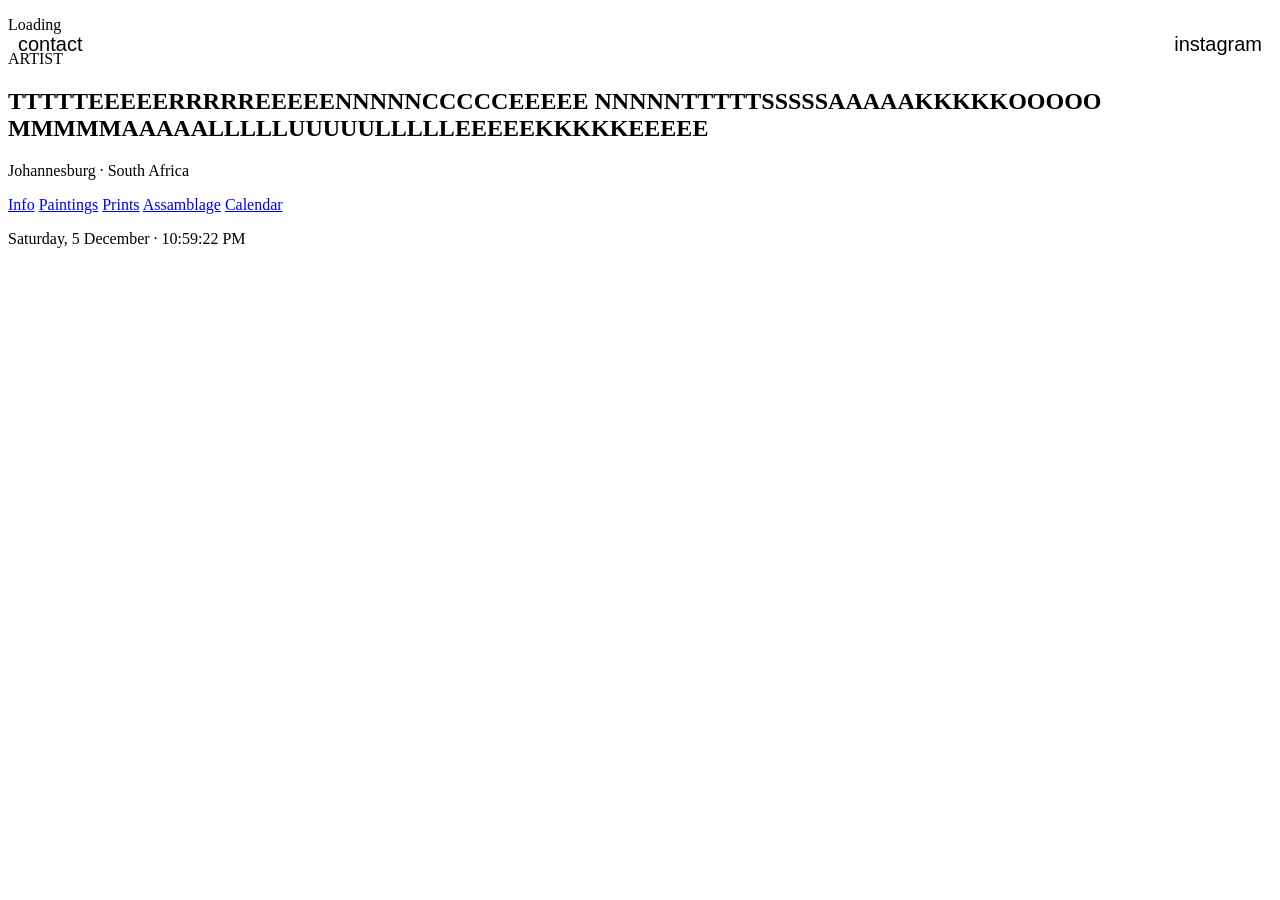
==== commit 3a9aea63: "Restore home link to top-center, move section menu to bottom-right - Back arrow stays standalone, to" ====
--- a/index.html
+++ b/index.html
@@ -76,11 +76,11 @@
   <link href="https://fonts.googleapis.com/css2?family=Bodoni+Moda:ital,opsz,wght@0,6..96,400;0,6..96,500;1,6..96,400&family=EB+Garamond:ital,wght@0,400;0,500;1,400&family=Inter:wght@300;400&family=Pinyon+Script&family=Roboto:wght@400;500&display=swap" rel="stylesheet" />
   <link rel="stylesheet" href="styles.css?v=20260713e" />
   <link rel="stylesheet" href="mobile.css?v=20260617v3" />
-  <link rel="stylesheet" href="site-nav.css?v=20260628j" />
-  <link rel="stylesheet" href="pages/info.css?v=20260810g" />
+  <link rel="stylesheet" href="site-nav.css?v=20260628l" />
+  <link rel="stylesheet" href="pages/info.css?v=20260810h" />
   <link rel="stylesheet" href="pages/gallery.css?v=20260810b" />
   <link rel="stylesheet" href="site-scroll.css?v=20260713e" />
-  <link rel="stylesheet" href="pages/shows.css?v=20260703c" />
+  <link rel="stylesheet" href="pages/shows.css?v=20260703d" />
   <link rel="stylesheet" href="pages/study.css?v=20260703" />
   <link rel="stylesheet" href="site-loader.css?v=20260678" />
   <link rel="stylesheet" href="image-protection.css?v=20260628g" />
@@ -253,7 +253,7 @@
             <span class="anon__title-word anon__title-word--ntsako" aria-hidden="true"></span>
             <span class="anon__title-word anon__title-word--maluleke" aria-hidden="true"></span>
           </h1>
-          <p class="anon__tagline">Soweto · Johannesburg · South Africa</p>
+          <p class="anon__tagline">Johannesburg · South Africa</p>
         </div>
 
         <div class="anon__stage">
--- a/site-nav.css
+++ b/site-nav.css
@@ -15,14 +15,14 @@
   pointer-events: none;
 }
 
-/* Minimum space below fixed nav, large enough to clear the always-visible
-   section menu (back row + section list + breathing room). */
+/* Minimum space below fixed nav (title row + exit row + breathing room). */
 :root {
   --site-nav-clearance: calc(
     max(14px, env(safe-area-inset-top))
-    + 54px
-    + 110px
-    + 24px
+    + 12px
+    + 44px
+    + 10px
+    + 20px
   );
 }
 
@@ -142,36 +142,48 @@
   transform: translateY(-1px);
 }
 
+/* Positioned and styled to match the homepage's own section list
+   (.anon__list / .anon__list-item in styles.css): bottom-right of the
+   screen, right-aligned, plain text, no card/background. */
 .site-nav__menu {
   position: fixed;
-  top: calc(max(14px, env(safe-area-inset-top)) + 54px);
-  left: max(14px, env(safe-area-inset-left));
+  bottom: max(14px, env(safe-area-inset-bottom));
+  right: max(14px, env(safe-area-inset-right));
   z-index: 55;
-  display: grid;
-  gap: 0.35em;
+  display: inline-grid;
+  justify-items: end;
+  gap: 0.237em;
   padding: 0;
   margin: 0;
+  max-width: calc(100% - 28px);
   background: none;
-  text-align: left;
+  text-align: right;
   list-style: none;
+  box-sizing: border-box;
 }
 
 .site-nav__menu-item {
   display: block;
-  font-family: "Helvetica Neue", Arial, sans-serif;
-  font-size: 13px;
-  font-weight: 400;
-  letter-spacing: 0.04em;
-  text-transform: lowercase;
+  width: auto;
+  max-width: 100%;
+  margin: 0;
+  font-family: "Helvetica Neue", Arial, sans-serif;
+  font-size: clamp(12px, 1.35vw, 15px);
+  font-weight: 600;
+  letter-spacing: 0.01em;
+  line-height: 1.2;
+  text-transform: none;
   color: var(--ink, #1a1a1a);
   text-decoration: none;
   white-space: nowrap;
-  transition: opacity 0.2s ease, transform 0.2s ease;
+  text-align: right;
+  transition: opacity 0.2s ease, transform 0.25s ease;
 }
 
 .site-nav__menu-item:hover,
 .site-nav__menu-item:focus-visible {
-  opacity: 0.5;
+  opacity: 0.45;
+  transform: translateX(-4px);
   outline: none;
 }
 
--- a/pages/info.css
+++ b/pages/info.css
@@ -1,6 +1,6 @@
 :root {
   --ink: #000000;
-  --info-nav-h: max(56px, calc(env(safe-area-inset-top) + 48px + 130px));
+  --info-nav-h: max(56px, env(safe-area-inset-top) + 48px);
   --info-cube-size: min(28vh, 220px);
   --info-cube-bleed: calc(var(--info-cube-size) * 0.22);
   --info-cube-zone: calc(var(--info-cube-size) + var(--info-cube-bleed) * 2);
--- a/pages/shows.css
+++ b/pages/shows.css
@@ -23,8 +23,6 @@
   min-height: 100dvh;
   overflow: hidden;
   isolation: isolate;
-  padding-top: var(--site-nav-clearance, 160px);
-  box-sizing: border-box;
 }
 
 #section-calendar .exhib.is-detail-open {
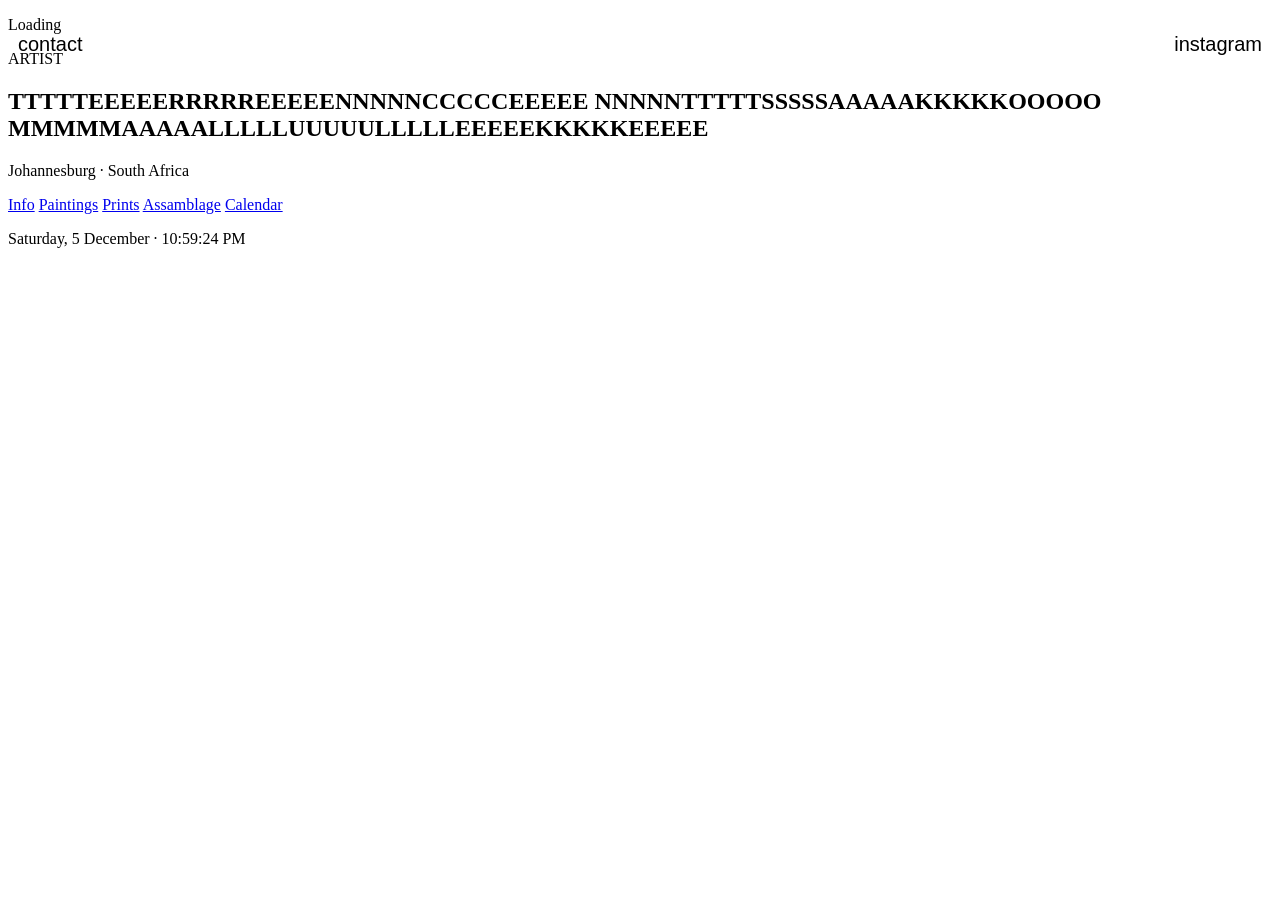
==== commit cd658aa5: "Trial: remove card frame from gallery grids on desktop only Desktop view (>=769px) for Paintings, Pr" ====
--- a/index.html
+++ b/index.html
@@ -78,7 +78,7 @@
   <link rel="stylesheet" href="mobile.css?v=20260617v3" />
   <link rel="stylesheet" href="site-nav.css?v=20260628l" />
   <link rel="stylesheet" href="pages/info.css?v=20260810h" />
-  <link rel="stylesheet" href="pages/gallery.css?v=20260810b" />
+  <link rel="stylesheet" href="pages/gallery.css?v=20260810c" />
   <link rel="stylesheet" href="site-scroll.css?v=20260713e" />
   <link rel="stylesheet" href="pages/shows.css?v=20260703d" />
   <link rel="stylesheet" href="pages/study.css?v=20260703" />
--- a/pages/gallery.css
+++ b/pages/gallery.css
@@ -0,0 +1,1384 @@
+/* ─────────────────────────────────────────────
+   Gallery — Rico layout, homepage paper theme
+   ───────────────────────────────────────────── */
+
+:root {
+  --gr-sans: "Inter", "Helvetica Neue", Arial, sans-serif;
+  --gr-glass: rgba(255, 255, 255, 0.72);
+  --gr-glass-active: rgba(255, 255, 255, 0.95);
+  --gr-border: rgba(26, 26, 26, 0.14);
+  --gr-border-active: rgba(26, 26, 26, 0.32);
+  --gr-text: var(--ink, #1a1a1a);
+  --gr-text-dim: rgba(26, 26, 26, 0.52);
+}
+
+#section-gallery,
+#section-prints,
+#section-maquettes {
+  position: relative;
+  width: 100%;
+  height: 100vh;
+  height: 100dvh;
+  overflow: hidden;
+  scroll-snap-align: start;
+  color: var(--gr-text);
+  contain: layout style paint;
+}
+
+#section-gallery,
+#section-prints {
+  background: #1c1c1c;
+  --gr-glass-blur: 14px;
+  --gr-glass-saturate: 1;
+  --gr-glass-bg: rgba(28, 28, 28, 0.72);
+  --gr-glass-shadow: 0 18px 48px rgba(0, 0, 0, 0.28);
+}
+
+#section-maquettes {
+  background: #1c1c1c;
+  --gr-glass-blur: 14px;
+  --gr-glass-saturate: 1;
+  --gr-glass-bg: rgba(28, 28, 28, 0.72);
+  --gr-glass-shadow: 0 18px 48px rgba(0, 0, 0, 0.28);
+}
+
+#section-maquettes .gallery-index__img,
+#section-maquettes .gallery-rico__img {
+  background: transparent;
+}
+
+#section-maquettes .gallery-rico--detail .gallery-rico__viewport {
+  overflow: hidden;
+}
+
+:is(#section-gallery, #section-prints, #section-maquettes) .gallery-page,
+:is(#section-gallery, #section-prints, #section-maquettes) #galleryGrid,
+#section-prints #printsGrid,
+#section-maquettes #maquettesGrid {
+  z-index: 2;
+}
+
+:is(#section-gallery, #section-prints, #section-maquettes) .gallery-page,
+#section-maquettes .gallery-page,
+:is(#section-gallery, #section-prints, #section-maquettes) #galleryGrid,
+#section-prints #printsGrid,
+#section-maquettes #maquettesGrid {
+  position: relative;
+  width: 100%;
+  height: 100%;
+  overflow: hidden;
+  background: transparent;
+}
+
+:is(#section-gallery, #section-prints, #section-maquettes) .gallery-rico {
+  position: relative;
+  width: 100%;
+  height: 100%;
+  overflow: hidden;
+  font-family: var(--gr-sans);
+  -webkit-font-smoothing: antialiased;
+  background: transparent;
+  --gr-step-ms: 240ms;
+  display: grid;
+  grid-template-rows: auto minmax(0, 1fr);
+  align-content: stretch;
+  padding:
+    var(--site-nav-clearance, max(64px, calc(env(safe-area-inset-top) + 56px)))
+    clamp(12px, 3vw, 32px)
+    max(72px, calc(env(safe-area-inset-bottom, 0px) + 56px))
+    clamp(12px, 3vw, 32px);
+  box-sizing: border-box;
+}
+
+/* ── Thando-style grid + detail layout ── */
+
+:is(#section-gallery, #section-prints, #section-maquettes) .gallery-layout {
+  width: 100%;
+  height: 100%;
+  min-height: 0;
+}
+
+:is(#section-gallery, #section-prints, #section-maquettes) .gallery-layout[data-mode="grid"] .gallery-rico--detail {
+  display: none;
+}
+
+:is(#section-gallery, #section-prints, #section-maquettes) .gallery-layout[data-mode="detail"] .gallery-index {
+  display: none;
+}
+
+:is(#section-gallery, #section-prints, #section-maquettes) .gallery-rico--detail {
+  overflow: visible;
+}
+
+/* ── Gallery grid index (before click) ── */
+
+:is(#section-gallery, #section-prints, #section-maquettes) .gallery-index {
+  width: 100%;
+  height: 100%;
+  min-height: 0;
+}
+
+:is(#section-gallery, #section-prints, #section-maquettes) .gallery-index__scroller {
+  width: 100%;
+  height: 100%;
+  overflow-x: hidden;
+  overflow-y: auto;
+  scroll-snap-type: y mandatory;
+  overscroll-behavior-y: contain;
+  -webkit-overflow-scrolling: touch;
+}
+
+.prints-index__empty {
+  grid-column: 1 / -1;
+  align-self: center;
+  justify-self: center;
+  margin: 0;
+  font-family: var(--gr-sans);
+  font-size: clamp(0.95rem, 2.4vw, 1.1rem);
+  letter-spacing: 0.04em;
+  text-transform: uppercase;
+  color: rgba(255, 255, 255, 0.72);
+  text-align: center;
+}
+
+:is(#section-gallery, #section-prints, #section-maquettes) .gallery-index__page {
+  height: 100%;
+  min-height: 100%;
+  scroll-snap-align: start;
+  scroll-snap-stop: always;
+  display: flex;
+  flex-direction: column;
+  align-items: center;
+  justify-content: center;
+  box-sizing: border-box;
+  padding:
+    var(--site-nav-clearance, max(64px, calc(env(safe-area-inset-top) + 56px)))
+    clamp(12px, 3vw, 32px)
+    max(48px, calc(env(safe-area-inset-bottom, 0px) + 36px))
+    clamp(12px, 3vw, 32px);
+}
+
+:is(#section-gallery, #section-prints, #section-maquettes) .gallery-index__grid {
+  display: grid;
+  grid-template-columns: repeat(var(--gi-cols, 3), minmax(0, 1fr));
+  grid-template-rows: repeat(var(--gi-rows, 2), minmax(0, 1fr));
+  gap: clamp(12px, 2vw, 22px);
+  width: min(100%, 980px);
+  height: min(100%, 80vh);
+  min-height: 0;
+  max-height: 100%;
+  margin: 0 auto;
+}
+
+:is(#section-gallery, #section-prints, #section-maquettes) .gallery-index__cell {
+  appearance: none;
+  -webkit-appearance: none;
+  display: flex;
+  align-items: center;
+  justify-content: center;
+  position: relative;
+  transform: translateZ(0);
+  min-width: 0;
+  min-height: 0;
+  margin: 0;
+  padding: clamp(10px, 1.6vw, 16px);
+  border: 0;
+  border-radius: clamp(16px, 2.8vw, 24px);
+  background: rgba(28, 28, 28, 0.72);
+  -webkit-backdrop-filter: blur(14px);
+  backdrop-filter: blur(14px);
+  box-shadow: 0 18px 48px rgba(0, 0, 0, 0.28);
+  cursor: pointer;
+  overflow: hidden;
+  transition: box-shadow 0.2s ease;
+  -webkit-tap-highlight-color: transparent;
+}
+
+:is(#section-gallery, #section-prints, #section-maquettes) .gallery-index__cell:hover,
+:is(#section-gallery, #section-prints, #section-maquettes) .gallery-index__cell:focus-visible {
+  box-shadow: 0 22px 56px rgba(0, 0, 0, 0.34);
+  outline: none;
+}
+
+/* Desktop trial: paintings/prints/assamblage grid without the card frame
+   (no padding, rounded corners, background, blur, or shadow) — mobile
+   keeps the card look untouched. */
+@media (min-width: 769px) {
+  :is(#section-gallery, #section-prints, #section-maquettes) .gallery-index__cell {
+    padding: 0;
+    border-radius: 0;
+    background: none;
+    -webkit-backdrop-filter: none;
+    backdrop-filter: none;
+    box-shadow: none;
+  }
+
+  :is(#section-gallery, #section-prints, #section-maquettes) .gallery-index__cell:hover,
+  :is(#section-gallery, #section-prints, #section-maquettes) .gallery-index__cell:focus-visible {
+    box-shadow: none;
+  }
+}
+
+:is(#section-gallery, #section-prints, #section-maquettes) .gallery-index__img {
+  position: relative;
+  z-index: 1;
+  display: block;
+  width: auto;
+  height: auto;
+  max-width: 100%;
+  max-height: 100%;
+  object-fit: contain;
+  object-position: center;
+  background: none;
+  border: none;
+  user-select: none;
+  -webkit-user-drag: none;
+  pointer-events: none;
+}
+
+:is(#section-gallery, #section-prints, #section-maquettes) .gallery-index__cell--diptych {
+  grid-column: var(--diptych-col, 3);
+  grid-row: 1 / span 2;
+  padding: clamp(8px, 1.2vw, 12px);
+}
+
+:is(#section-gallery, #section-prints, #section-maquettes) .gallery-index__diptych {
+  display: flex;
+  flex-direction: column;
+  align-items: center;
+  justify-content: center;
+  gap: clamp(6px, 1vw, 10px);
+  width: 100%;
+  height: 100%;
+  min-height: 0;
+}
+
+:is(#section-gallery, #section-prints, #section-maquettes) .gallery-index__cell--diptych .gallery-index__img {
+  flex: 1 1 0;
+  min-height: 0;
+  max-height: calc(50% - 0.35rem);
+}
+
+@media (max-width: 599px) {
+  :is(#section-gallery, #section-prints) .gallery-index__cell--diptych .gallery-index__diptych {
+    justify-content: space-between;
+    gap: clamp(4px, 1.2vw, 8px);
+  }
+
+  :is(#section-gallery, #section-prints) .gallery-index__cell--diptych .gallery-index__img {
+    width: 100%;
+    max-height: calc(50% - 0.15rem);
+  }
+}
+
+:is(#section-gallery, #section-prints, #section-maquettes) .gallery-rico__frame--diptych {
+  display: flex;
+  align-items: center;
+  justify-content: center;
+  width: 100%;
+  height: 100%;
+}
+
+:is(#section-gallery, #section-prints, #section-maquettes) .gallery-rico__diptych {
+  display: flex;
+  flex-direction: column;
+  align-items: center;
+  justify-content: center;
+  gap: clamp(8px, 1.2vh, 14px);
+  width: 100%;
+  height: 100%;
+  min-height: 0;
+}
+
+:is(#section-gallery, #section-prints, #section-maquettes) .gallery-rico__frame--diptych .gallery-rico__img {
+  width: auto;
+  height: auto;
+  max-width: 100%;
+  object-fit: contain;
+}
+
+:is(#section-gallery, #section-prints, #section-maquettes) .gallery-rico__frame--diptych .gallery-rico__img--diptych-top,
+:is(#section-gallery, #section-prints, #section-maquettes) .gallery-rico__frame--diptych .gallery-rico__img--diptych-bottom {
+  flex: 1 1 0;
+  min-height: 0;
+  max-height: calc(50% - 0.35rem);
+}
+
+:is(#section-gallery, #section-prints, #section-maquettes) .gallery-rico__head {
+  grid-row: 1;
+  text-align: center;
+  z-index: 3;
+  margin-bottom: clamp(6px, 1.2vh, 14px);
+}
+
+:is(#section-gallery, #section-prints, #section-maquettes) .gallery-rico--detail .gallery-rico__head {
+  min-height: 3.5rem;
+}
+
+:is(#section-maquettes) .gallery-rico--detail .gallery-rico__counter {
+  color: rgba(255, 255, 255, 0.58);
+}
+
+:is(#section-maquettes) .gallery-rico--detail .gallery-rico__title {
+  color: #ffffff;
+}
+
+#section-gallery .gallery-rico--detail .gallery-rico__counter {
+  color: rgba(255, 255, 255, 0.58);
+}
+
+#section-gallery .gallery-rico--detail .gallery-rico__title {
+  color: #ffffff;
+}
+
+:is(#section-gallery, #section-prints, #section-maquettes) .gallery-rico__body {
+  grid-row: 2;
+  display: grid;
+  grid-template-columns: minmax(0, 1fr) minmax(0, 2.4fr) minmax(0, 1fr);
+  gap: clamp(12px, 2vw, 28px);
+  min-height: 0;
+  align-items: stretch;
+}
+
+:is(#section-gallery, #section-prints, #section-maquettes) .gallery-rico--detail .gallery-rico__stage {
+  grid-row: unset;
+  min-height: 0;
+  min-width: 0;
+  height: 100%;
+  width: 100%;
+  max-width: none;
+  margin: 0;
+  justify-self: stretch;
+  overflow: visible;
+}
+
+:is(#section-gallery, #section-prints, #section-maquettes) .gallery-rico--detail .gallery-rico__stage-wrap {
+  overflow: visible;
+}
+
+:is(#section-gallery, #section-prints, #section-maquettes) .gallery-rico__stage-wrap {
+  display: grid;
+  grid-template-columns: auto minmax(0, 1fr) auto;
+  align-items: center;
+  justify-items: center;
+  gap: clamp(6px, 1.2vw, 14px);
+  min-height: 0;
+  height: 100%;
+}
+
+:is(#section-gallery, #section-prints, #section-maquettes) .gallery-rico--detail .gallery-rico__body {
+  align-items: center;
+}
+
+:is(#section-gallery, #section-prints, #section-maquettes) .gallery-rico--detail .gallery-rico__stage-wrap {
+  align-self: stretch;
+  height: 100%;
+}
+
+:is(#section-gallery, #section-prints, #section-maquettes) .gallery-rico--detail .gallery-rico__stage {
+  height: 100%;
+}
+
+@media (min-width: 769px) {
+  :is(#section-gallery, #section-prints, #section-maquettes) .gallery-rico--detail {
+    padding-top: max(56px, calc(env(safe-area-inset-top, 0px) + 48px));
+  }
+
+  :is(#section-gallery, #section-prints, #section-maquettes) .gallery-rico--detail .gallery-rico__body {
+    transform: translateY(-3%);
+  }
+
+  :is(#section-gallery, #section-prints, #section-maquettes) .gallery-rico--detail .gallery-rico__viewport {
+    position: relative;
+    width: min(100%, 720px);
+    height: min(62vh, 760px);
+    max-height: min(68vh, 820px);
+    min-height: min(42vh, 380px);
+    flex-shrink: 0;
+    margin: 0 auto;
+    overflow: hidden;
+  }
+
+  /* Non-immersive detail: fixed CSS stage box — do not rely on JS px sizing. */
+  :is(#section-gallery, #section-prints, #section-maquettes) .gallery-rico--detail:not(.is-immersive) .gallery-rico__viewport:not(.is-sized),
+  :is(#section-gallery, #section-prints, #section-maquettes) .gallery-rico--detail:not(.is-immersive) .gallery-rico__viewport.is-sized {
+    width: min(100%, 720px);
+    height: min(62vh, 760px);
+    max-width: min(100%, 720px);
+    max-height: min(68vh, 820px);
+    min-height: min(42vh, 380px);
+    aspect-ratio: auto;
+  }
+}
+
+@media (max-width: 768px) {
+  :is(#section-gallery, #section-prints, #section-maquettes) .gallery-rico--detail:not(.is-immersive) .gallery-rico__viewport,
+  :is(#section-gallery, #section-prints, #section-maquettes) .gallery-rico--detail:not(.is-immersive) .gallery-rico__viewport:not(.is-sized),
+  :is(#section-gallery, #section-prints, #section-maquettes) .gallery-rico--detail:not(.is-immersive) .gallery-rico__viewport.is-sized {
+    position: relative;
+    width: 100%;
+    max-width: 100%;
+    height: 100%;
+    max-height: 100%;
+    min-height: 0;
+    flex-shrink: 1;
+    margin: 0 auto;
+    overflow: hidden;
+  }
+}
+
+/* Immersive keeps JS-driven sizing. */
+:is(#section-gallery, #section-prints, #section-maquettes) .gallery-rico--detail.is-immersive .gallery-rico__viewport.is-sized {
+  max-width: none;
+  max-height: none;
+}
+
+:is(#section-gallery, #section-prints, #section-maquettes) .gallery-rico__aside--left {
+  display: flex;
+  flex-direction: column;
+  justify-content: center;
+  align-items: flex-start;
+  gap: clamp(10px, 1.5vh, 14px);
+  padding-left: clamp(4px, 1.5vw, 16px);
+}
+
+:is(#section-gallery, #section-prints, #section-maquettes) .gallery-rico__aside--right {
+  display: flex;
+  flex-direction: column;
+  justify-content: center;
+  padding-right: clamp(4px, 1.5vw, 16px);
+}
+
+:is(#section-gallery, #section-prints, #section-maquettes) .gallery-rico--detail .gallery-rico__enquire {
+  margin: 0;
+  pointer-events: auto;
+  border: 0;
+  border-radius: 18px;
+  background: rgba(28, 28, 28, 0.72);
+  -webkit-backdrop-filter: blur(14px);
+  backdrop-filter: blur(14px);
+  box-shadow: 0 18px 48px rgba(0, 0, 0, 0.28);
+  color: #ffffff;
+  transform: translateZ(0);
+  transition:
+    box-shadow 0.2s ease,
+    background 0.2s ease,
+    color 0.2s ease;
+}
+
+:is(#section-gallery, #section-prints, #section-maquettes) .gallery-rico--detail .gallery-rico__enquire:hover {
+  box-shadow: 0 22px 56px rgba(0, 0, 0, 0.34);
+  background: rgba(255, 255, 255, 0.12);
+  color: #ffffff;
+}
+
+@media (min-width: 769px) {
+  :is(#section-gallery, #section-prints, #section-maquettes) .gallery-rico--detail .gallery-rico__enquire {
+    margin: 0 0 clamp(20px, 4vh, 40px) 0;
+  }
+}
+
+:is(#section-gallery, #section-prints, #section-maquettes) .gallery-rico__details {
+  margin: 0;
+  display: flex;
+  flex-direction: column;
+  gap: clamp(12px, 2vh, 18px);
+  padding: clamp(0.75rem, 2vh, 1rem) clamp(0.85rem, 2vw, 1.15rem);
+  border: 0;
+  border-radius: 18px;
+  background: rgba(28, 28, 28, 0.72);
+  -webkit-backdrop-filter: blur(14px);
+  backdrop-filter: blur(14px);
+  box-shadow: 0 18px 48px rgba(0, 0, 0, 0.28);
+  box-sizing: border-box;
+  transform: translateZ(0);
+}
+
+:is(#section-gallery, #section-prints, #section-maquettes) .gallery-rico__detail dt {
+  margin: 0 0 4px;
+  font-family: "Helvetica Neue", Arial, sans-serif;
+  font-size: clamp(9px, 2.2vw, 11px);
+  font-weight: 500;
+  letter-spacing: 0.1em;
+  text-transform: uppercase;
+  color: rgba(255, 255, 255, 0.58);
+}
+
+:is(#section-gallery, #section-prints, #section-maquettes) .gallery-rico__detail dd {
+  margin: 0;
+  font-family: "Helvetica Neue", Arial, sans-serif;
+  font-size: clamp(11px, 2.4vw, 13px);
+  font-weight: 500;
+  line-height: 1.45;
+  color: #ffffff;
+}
+
+:is(#section-gallery, #section-prints, #section-maquettes) .gallery-rico__coa {
+  width: 100%;
+  max-width: min(100%, 280px);
+  border: 0;
+  border-radius: 18px;
+  overflow: visible;
+  box-sizing: border-box;
+  background: rgba(28, 28, 28, 0.72);
+  -webkit-backdrop-filter: blur(14px);
+  backdrop-filter: blur(14px);
+  box-shadow: 0 18px 48px rgba(0, 0, 0, 0.28);
+  transform: translateZ(0);
+  transition: box-shadow 0.2s ease, background 0.2s ease;
+}
+
+:is(#section-gallery, #section-prints, #section-maquettes) .gallery-rico__coa.is-open {
+  overflow: hidden;
+  box-shadow: 0 22px 56px rgba(0, 0, 0, 0.34);
+}
+
+:is(#section-gallery, #section-prints, #section-maquettes) .gallery-rico__coa-toggle {
+  appearance: none;
+  display: block;
+  width: 100%;
+  margin: 0;
+  padding: clamp(10px, 1.5vh, 12px) clamp(12px, 2vw, 14px);
+  border: 0;
+  background: none;
+  font-family: "Helvetica Neue", Arial, sans-serif;
+  font-size: clamp(10px, 2.3vw, 12px);
+  font-weight: 500;
+  letter-spacing: 0.04em;
+  line-height: 1.45;
+  text-align: left;
+  text-decoration: none;
+  color: #ffffff;
+  cursor: pointer;
+  transition: color 0.2s ease;
+  -webkit-tap-highlight-color: transparent;
+}
+
+:is(#section-gallery, #section-prints, #section-maquettes) .gallery-rico__coa-toggle:hover {
+  color: rgba(255, 255, 255, 0.82);
+}
+
+:is(#section-gallery, #section-prints, #section-maquettes) .gallery-rico__coa-panel {
+  display: grid;
+  grid-template-rows: 0fr;
+  transition: grid-template-rows 0.28s ease;
+}
+
+:is(#section-gallery, #section-prints, #section-maquettes) .gallery-rico__coa.is-open .gallery-rico__coa-panel {
+  grid-template-rows: 1fr;
+}
+
+:is(#section-gallery, #section-prints, #section-maquettes) .gallery-rico__coa-panel-inner {
+  overflow: hidden;
+}
+
+:is(#section-gallery, #section-prints, #section-maquettes) .gallery-rico__coa.is-open .gallery-rico__coa-panel-inner {
+  overflow-x: hidden;
+  overflow-y: auto;
+  max-height: calc(100vh - 380px);
+  overscroll-behavior: contain;
+  -webkit-overflow-scrolling: touch;
+  scrollbar-width: thin;
+  scrollbar-color: rgba(255, 255, 255, 0.35) transparent;
+}
+
+:is(#section-gallery, #section-prints, #section-maquettes) .gallery-rico__coa.is-open .gallery-rico__coa-panel-inner::-webkit-scrollbar {
+  width: 3px;
+}
+
+:is(#section-gallery, #section-prints, #section-maquettes) .gallery-rico__coa.is-open .gallery-rico__coa-panel-inner::-webkit-scrollbar-thumb {
+  background: rgba(255, 255, 255, 0.35);
+  border-radius: 999px;
+}
+
+:is(#section-gallery, #section-prints, #section-maquettes) .gallery-rico__coa-body {
+  padding: 0 clamp(12px, 2vw, 14px) clamp(10px, 1.5vh, 12px);
+  font-family: "Helvetica Neue", Arial, sans-serif;
+  font-size: clamp(10px, 2.2vw, 12px);
+  font-weight: 400;
+  line-height: 1.55;
+  color: rgba(255, 255, 255, 0.82);
+}
+
+:is(#section-gallery, #section-prints, #section-maquettes) .gallery-rico__coa-body p {
+  margin: 0 0 0.75em;
+}
+
+:is(#section-gallery, #section-prints, #section-maquettes) .gallery-rico__coa-body p:last-child {
+  margin-bottom: 0;
+}
+
+@media (prefers-reduced-motion: reduce) {
+  :is(#section-gallery, #section-prints, #section-maquettes) .gallery-rico__coa-panel {
+    transition: none;
+  }
+}
+
+@media (min-width: 1024px) {
+  :is(#section-gallery, #section-prints, #section-maquettes) .gallery-rico__detail dt {
+    font-size: 10px;
+    letter-spacing: 0.12em;
+  }
+
+  :is(#section-gallery, #section-prints, #section-maquettes) .gallery-rico__detail dd {
+    font-size: 13px;
+    line-height: 1.5;
+  }
+}
+
+@media (min-width: 1024px) {
+  :is(#section-gallery, #section-prints, #section-maquettes) {
+    --gr-glass-blur: 20px;
+    --gr-glass-saturate: 1.12;
+  }
+}
+
+:is(#section-gallery, #section-prints, #section-maquettes) .gallery-rico__nav {
+  isolation: isolate;
+  transform: translateZ(0);
+  appearance: none;
+  position: relative;
+  overflow: hidden;
+  border: 0;
+  border-radius: 18px;
+  width: clamp(36px, 4.5vw, 44px);
+  height: clamp(36px, 4.5vw, 44px);
+  cursor: pointer;
+  font-size: clamp(16px, 2.5vw, 20px);
+  line-height: 1;
+  color: rgba(255, 255, 255, 0.9);
+  flex-shrink: 0;
+  display: flex;
+  align-items: center;
+  justify-content: center;
+  background: rgba(28, 28, 28, 0.72);
+  -webkit-backdrop-filter: blur(14px);
+  backdrop-filter: blur(14px);
+  box-shadow: var(--gr-glass-shadow);
+  transition: color 0.2s ease, opacity 0.2s ease, box-shadow 0.2s ease;
+  -webkit-font-smoothing: antialiased;
+  -webkit-tap-highlight-color: transparent;
+}
+
+:is(#section-gallery, #section-prints, #section-maquettes) .gallery-rico__nav::before {
+  display: none;
+}
+
+:is(#section-gallery, #section-prints, #section-maquettes) .gallery-rico__nav span {
+  position: relative;
+  z-index: 1;
+}
+
+:is(#section-gallery, #section-prints, #section-maquettes) .gallery-rico__nav:hover:not(:disabled) {
+  color: #fff;
+  box-shadow: 0 22px 56px rgba(0, 0, 0, 0.34);
+}
+
+:is(#section-gallery, #section-prints, #section-maquettes) .gallery-rico__nav:disabled {
+  opacity: 0.38;
+  cursor: default;
+}
+
+@media (min-width: 1024px) {
+  :is(#section-gallery, #section-prints, #section-maquettes) .gallery-rico__nav {
+    width: 44px;
+    height: 44px;
+    font-size: 20px;
+    border-radius: 14px;
+  }
+}
+
+@media (prefers-reduced-transparency: reduce) {
+  :is(#section-gallery, #section-prints, #section-maquettes) .gallery-rico__nav {
+    -webkit-backdrop-filter: none;
+    backdrop-filter: none;
+    background: rgba(28, 28, 30, 0.94);
+  }
+
+  :is(#section-gallery, #section-prints, #section-maquettes) .gallery-index__cell {
+    -webkit-backdrop-filter: none;
+    backdrop-filter: none;
+    background: rgba(28, 28, 28, 0.94);
+  }
+
+  :is(#section-gallery, #section-prints, #section-maquettes) .gallery-rico__details,
+  :is(#section-gallery, #section-prints, #section-maquettes) .gallery-rico--detail .gallery-rico__enquire,
+  :is(#section-gallery, #section-prints, #section-maquettes) .gallery-rico__coa {
+    -webkit-backdrop-filter: none;
+    backdrop-filter: none;
+    background: rgba(28, 28, 28, 0.94);
+  }
+}
+
+:is(#section-gallery, #section-prints, #section-maquettes) .gallery-rico--detail .gallery-rico__frame.is-active,
+:is(#section-gallery, #section-prints, #section-maquettes) .gallery-rico--detail .gallery-rico__frame.is-active .gallery-rico__diptych,
+:is(#section-gallery, #section-prints, #section-maquettes) .gallery-rico--detail .gallery-rico__frame.is-active .gallery-rico__img {
+  cursor: pointer;
+  -webkit-tap-highlight-color: transparent;
+}
+
+:is(#section-gallery, #section-prints, #section-maquettes) .gallery-rico--detail.is-immersive {
+  grid-template-rows: minmax(0, 1fr);
+  padding:
+    max(72px, calc(env(safe-area-inset-top, 0px) + 64px))
+    clamp(56px, 7vw, 90px)
+    max(24px, env(safe-area-inset-bottom, 0px))
+    clamp(56px, 7vw, 90px);
+}
+
+:is(#section-gallery, #section-prints, #section-maquettes) .gallery-rico--detail.is-immersive .gallery-rico__head,
+:is(#section-gallery, #section-prints, #section-maquettes) .gallery-rico--detail.is-immersive .gallery-rico__aside--left,
+:is(#section-gallery, #section-prints, #section-maquettes) .gallery-rico--detail.is-immersive .gallery-rico__aside--right {
+  display: none !important;
+}
+
+:is(#section-gallery, #section-prints, #section-maquettes) .gallery-rico--detail.is-immersive .gallery-rico__body {
+  grid-column: 1;
+  grid-row: 1;
+  grid-template-columns: 1fr;
+  grid-template-rows: minmax(0, 1fr);
+  gap: 0;
+  min-height: 0;
+  height: 100%;
+  align-self: stretch;
+}
+
+:is(#section-gallery, #section-prints, #section-maquettes) .gallery-rico--detail.is-immersive .gallery-rico__stage-wrap {
+  grid-column: 1;
+  grid-row: 1;
+  width: 100%;
+  min-height: 0;
+  height: 100%;
+  align-self: stretch;
+  gap: clamp(10px, 2vw, 14px);
+}
+
+:is(#section-gallery, #section-prints, #section-maquettes) .gallery-rico--detail.is-immersive .gallery-rico__stage {
+  min-height: 0;
+  height: 100%;
+  width: 100%;
+  max-width: none;
+  align-self: stretch;
+  align-items: stretch;
+  justify-content: stretch;
+}
+
+:is(#section-gallery, #section-prints, #section-maquettes) .gallery-rico--detail.is-immersive .gallery-rico__viewport,
+:is(#section-gallery, #section-prints, #section-maquettes) .gallery-rico--detail.is-immersive .gallery-rico__viewport.is-sized {
+  width: 100% !important;
+  height: 100% !important;
+  max-width: none !important;
+  max-height: none !important;
+  margin: 0;
+  flex: 1 1 auto;
+  align-self: stretch;
+}
+
+:is(#section-gallery, #section-prints, #section-maquettes) .gallery-rico--detail.is-immersive .gallery-rico__viewport > .gallery-rico__frame {
+  position: absolute;
+  inset: 0;
+  margin: 0;
+  width: 100%;
+  height: 100%;
+}
+
+:is(#section-gallery, #section-prints, #section-maquettes) .gallery-rico--detail.is-immersive .gallery-rico__frame:not(.is-active):not(.is-enter-from-right):not(.is-enter-from-left):not(.is-leave-to-left):not(.is-leave-to-right) {
+  display: none !important;
+}
+
+:is(#section-gallery, #section-prints, #section-maquettes) .gallery-rico--detail.is-immersive .gallery-rico__frame.is-active,
+:is(#section-gallery, #section-prints, #section-maquettes) .gallery-rico--detail.is-immersive .gallery-rico__frame.is-active .gallery-rico__diptych {
+  width: 100%;
+  height: 100%;
+}
+
+:is(#section-gallery, #section-prints, #section-maquettes) .gallery-rico--detail.is-immersive .gallery-rico__img {
+  width: 100%;
+  height: 100%;
+  max-width: 100%;
+  max-height: 100%;
+  object-fit: contain;
+  object-position: center center;
+}
+
+:is(#section-gallery, #section-prints, #section-maquettes) .gallery-rico--detail.is-immersive.is-fit-pending .gallery-rico__viewport {
+  opacity: 1;
+  visibility: visible;
+  pointer-events: auto;
+}
+
+:is(#section-gallery, #section-prints, #section-maquettes) .gallery-rico--detail.is-immersive.is-fit-pending .gallery-rico__viewport:not(.is-sized) .gallery-rico__img {
+  opacity: 0.96;
+}
+
+:is(#section-gallery, #section-prints, #section-maquettes) .gallery-rico--detail.is-immersive:not(.is-fit-pending) .gallery-rico__viewport {
+  opacity: 1;
+  visibility: visible;
+}
+
+:is(#section-gallery, #section-prints, #section-maquettes) .gallery-rico--detail.is-immersive.is-fit-pending .gallery-rico__nav {
+  visibility: visible;
+}
+
+#section-maquettes .gallery-rico--detail.is-immersive.is-fit-pending .gallery-rico__viewport {
+  opacity: 0;
+  visibility: hidden;
+  pointer-events: none;
+}
+
+/* Assamblage fullscreen: size to opaque artwork bounds (not full PNG canvas). */
+#section-maquettes .gallery-rico--detail.is-immersive .gallery-rico__stage {
+  align-items: center;
+  justify-content: center;
+}
+
+#section-maquettes .gallery-rico--detail.is-immersive .gallery-rico__viewport.is-sized {
+  width: var(--maq-fit-w, 100%) !important;
+  height: var(--maq-fit-h, 100%) !important;
+  max-width: 100% !important;
+  max-height: 100% !important;
+  flex: 0 0 auto !important;
+  align-self: center !important;
+  margin-inline: auto;
+  overflow: hidden;
+  position: relative;
+  transform: translateY(var(--maq-viewport-offset-y, 0px));
+}
+
+@media (max-width: 768px) {
+  :is(#section-gallery, #section-prints, #section-maquettes) .gallery-rico__body {
+    grid-template-columns: 1fr;
+    grid-template-rows: minmax(0, 1fr) auto auto;
+    gap: 14px;
+  }
+
+  :is(#section-gallery, #section-prints, #section-maquettes) .gallery-rico__stage-wrap {
+    grid-row: 1;
+  }
+
+  :is(#section-gallery, #section-prints, #section-maquettes) .gallery-rico--detail:not(.is-immersive) .gallery-rico__body {
+    min-height: 0;
+    overflow: hidden;
+  }
+
+  :is(#section-gallery, #section-prints, #section-maquettes) .gallery-rico--detail:not(.is-immersive) .gallery-rico__stage-wrap {
+    min-height: 0;
+    max-height: 100%;
+    overflow: hidden;
+    gap: clamp(12px, 3.2vw, 18px);
+  }
+
+  :is(#section-gallery, #section-prints, #section-maquettes) .gallery-rico--detail .gallery-rico__stage-wrap {
+    gap: clamp(12px, 3.2vw, 18px);
+  }
+
+  :is(#section-gallery, #section-prints, #section-maquettes) .gallery-rico--detail:not(.is-immersive) .gallery-rico__stage {
+    box-sizing: border-box;
+    padding-inline: clamp(2px, 0.6vw, 6px);
+    overflow: hidden;
+    max-height: 100%;
+  }
+
+  :is(#section-gallery, #section-prints, #section-maquettes) .gallery-rico--detail.is-immersive .gallery-rico__stage {
+    box-sizing: border-box;
+    padding-inline: clamp(2px, 0.6vw, 6px);
+  }
+
+  :is(#section-gallery, #section-prints, #section-maquettes) .gallery-rico--detail:not(.is-immersive) .gallery-rico__img {
+    max-width: 100%;
+    max-height: 100%;
+  }
+
+  :is(#section-gallery, #section-prints, #section-maquettes) .gallery-rico--detail:not(.is-immersive) .gallery-rico__frame--diptych,
+  :is(#section-gallery, #section-prints, #section-maquettes) .gallery-rico--detail:not(.is-immersive) .gallery-rico__frame--diptych .gallery-rico__diptych {
+    max-height: 100%;
+    overflow: hidden;
+  }
+
+  :is(#section-gallery, #section-prints, #section-maquettes) .gallery-rico--detail:not(.is-immersive) .gallery-rico__frame--diptych .gallery-rico__img--diptych-top,
+  :is(#section-gallery, #section-prints, #section-maquettes) .gallery-rico--detail:not(.is-immersive) .gallery-rico__frame--diptych .gallery-rico__img--diptych-bottom {
+    max-height: calc(50% - 0.35rem);
+    width: auto;
+    height: auto;
+    max-width: 100%;
+    object-fit: contain;
+  }
+
+  :is(#section-gallery, #section-prints, #section-maquettes) .gallery-rico__aside--left,
+  :is(#section-gallery, #section-prints, #section-maquettes) .gallery-rico__aside--right {
+    position: relative;
+    z-index: 2;
+    flex-shrink: 0;
+  }
+
+  :is(#section-gallery, #section-prints, #section-maquettes) .gallery-rico--detail.is-immersive {
+    padding:
+      max(56px, calc(env(safe-area-inset-top, 0px) + 48px))
+      clamp(8px, 2vw, 16px)
+      max(12px, env(safe-area-inset-bottom, 0px))
+      clamp(8px, 2vw, 16px);
+  }
+
+  :is(#section-gallery, #section-prints, #section-maquettes) .gallery-rico--detail.is-immersive .gallery-rico__stage-wrap {
+    gap: clamp(12px, 3.2vw, 18px);
+    min-height: 0;
+  }
+
+  :is(#section-gallery, #section-prints, #section-maquettes) .gallery-rico--detail.is-immersive .gallery-rico__stage {
+    padding-inline: clamp(2px, 0.6vw, 6px);
+  }
+
+  :is(#section-gallery, #section-prints, #section-maquettes) .gallery-rico--detail.is-immersive .gallery-rico__body {
+    min-height: 0;
+  }
+
+  :is(#section-gallery, #section-prints, #section-maquettes) .gallery-rico__aside--left {
+    grid-row: 2;
+    align-items: flex-start;
+    padding-left: 0;
+  }
+
+  :is(#section-gallery, #section-prints, #section-maquettes) .gallery-rico__aside--right {
+    grid-row: 3;
+    padding-right: 0;
+  }
+
+  :is(#section-gallery, #section-prints, #section-maquettes) .gallery-rico__details {
+    flex-direction: row;
+    flex-wrap: wrap;
+    gap: 12px 24px;
+  }
+}
+
+:is(#section-gallery, #section-prints, #section-maquettes) .gallery-rico__pills-wrap,
+:is(#section-gallery, #section-prints, #section-maquettes) .gallery-rico__pills {
+  --gr-pill-visible: 3;
+}
+
+:is(#section-gallery, #section-prints, #section-maquettes) .gallery-rico__pills {
+  padding-block: 0;
+}
+
+:is(#section-gallery, #section-prints, #section-maquettes) .gallery-rico__stage {
+  background-color: transparent;
+}
+
+:is(#section-gallery, #section-prints, #section-maquettes) .gallery-rico__viewport,
+:is(#section-gallery, #section-prints, #section-maquettes) .gallery-rico__frame,
+:is(#section-gallery, #section-prints, #section-maquettes) .gallery-rico__img {
+  background: none;
+  border: none;
+  outline: none;
+  box-shadow: none;
+}
+
+:is(#section-gallery, #section-prints, #section-maquettes) .gallery-rico--detail:not(.is-immersive) .gallery-rico__frame.is-active {
+  display: flex;
+  align-items: center;
+  justify-content: center;
+  width: 100%;
+  height: 100%;
+}
+
+:is(#section-gallery, #section-prints, #section-maquettes) .gallery-rico--detail:not(.is-immersive) .gallery-rico__frame:not(.is-active):not(.is-enter-from-right):not(.is-enter-from-left):not(.is-leave-to-left):not(.is-leave-to-right) {
+  display: none !important;
+}
+
+:is(#section-gallery, #section-prints, #section-maquettes) .gallery-rico--detail:not(.is-immersive) .gallery-rico__img {
+  display: block;
+  width: auto;
+  height: auto;
+  max-width: min(100%, 720px);
+  max-height: 100%;
+  margin: 0 auto;
+  object-fit: contain;
+  object-position: center center;
+}
+
+@media (min-width: 769px) {
+  :is(#section-gallery, #section-prints, #section-maquettes) .gallery-rico--detail:not(.is-immersive) .gallery-rico__img {
+    max-height: min(62vh, 760px);
+  }
+}
+
+:is(#section-gallery, #section-prints, #section-maquettes) .gallery-rico__viewport:focus,
+:is(#section-gallery, #section-prints, #section-maquettes) .gallery-rico__viewport:focus-visible,
+:is(#section-gallery, #section-prints, #section-maquettes) img:focus,
+:is(#section-gallery, #section-prints, #section-maquettes) img:focus-visible {
+  outline: none;
+  box-shadow: none;
+}
+
+:is(#section-gallery, #section-prints, #section-maquettes) .gallery-page,
+#section-maquettes .gallery-page {
+  flex: 1 1 auto;
+  min-height: 0;
+  height: 100%;
+  display: flex;
+  flex-direction: column;
+}
+
+:is(#section-gallery, #section-prints, #section-maquettes) #galleryGrid,
+#section-prints #printsGrid,
+:is(#section-gallery, #section-prints, #section-maquettes) #maquettesGrid {
+  flex: 1 1 auto;
+  min-height: 0;
+  height: 100%;
+}
+
+/* ── Artwork stage ── */
+
+.gallery-rico__stage {
+  grid-row: 2;
+  position: relative;
+  z-index: 2;
+  inset: auto;
+  min-height: 0;
+  width: 100%;
+  display: flex;
+  align-items: center;
+  justify-content: center;
+  touch-action: pan-y;
+}
+
+:is(#section-gallery, #section-prints, #section-maquettes) .gallery-rico--detail .gallery-rico__stage,
+:is(#section-gallery, #section-prints, #section-maquettes) .gallery-rico--detail .gallery-rico__viewport,
+:is(#section-gallery, #section-prints, #section-maquettes) .gallery-rico--detail .gallery-rico__img {
+  touch-action: manipulation;
+}
+
+.gallery-rico__viewport {
+  position: relative;
+  width: 100%;
+  max-width: min(100%, 640px);
+  margin: 0 auto;
+  cursor: default;
+  outline: none;
+}
+
+.gallery-rico__frame {
+  position: absolute;
+  inset: 0;
+  margin: 0;
+  opacity: 0;
+  visibility: hidden;
+  display: flex;
+  align-items: center;
+  justify-content: center;
+  transform: translate3d(0, 0, 0) scale(1);
+  will-change: transform, opacity;
+}
+
+.gallery-rico__frame.is-active {
+  opacity: 1;
+  visibility: visible;
+  z-index: 1;
+}
+
+.gallery-rico__frame.is-enter-from-right {
+  animation: gr-enter-right var(--gr-step-ms) linear forwards;
+  z-index: 2;
+}
+
+.gallery-rico__frame.is-enter-from-left {
+  animation: gr-enter-left var(--gr-step-ms) linear forwards;
+  z-index: 2;
+}
+
+.gallery-rico__frame.is-leave-to-left {
+  animation: gr-leave-left var(--gr-step-ms) linear forwards;
+  z-index: 1;
+}
+
+.gallery-rico__frame.is-leave-to-right {
+  animation: gr-leave-right var(--gr-step-ms) linear forwards;
+  z-index: 1;
+}
+
+@keyframes gr-enter-right {
+  from { opacity: 0.12; transform: translate3d(4.5%, 0, 0); }
+  to { opacity: 1; transform: translate3d(0, 0, 0); }
+}
+
+@keyframes gr-enter-left {
+  from { opacity: 0.12; transform: translate3d(-4.5%, 0, 0); }
+  to { opacity: 1; transform: translate3d(0, 0, 0); }
+}
+
+@keyframes gr-leave-left {
+  from { opacity: 1; transform: translate3d(0, 0, 0); }
+  to { opacity: 0; transform: translate3d(-4.5%, 0, 0); }
+}
+
+@keyframes gr-leave-right {
+  from { opacity: 1; transform: translate3d(0, 0, 0); }
+  to { opacity: 0; transform: translate3d(4.5%, 0, 0); }
+}
+
+.gallery-rico__img {
+  display: block;
+  width: auto;
+  height: auto;
+  max-width: 100%;
+  max-height: 100%;
+  object-fit: contain;
+  object-position: center center;
+  user-select: none;
+  -webkit-user-drag: none;
+}
+
+/* ── Dock: meta + calendar-style list ── */
+
+.gallery-rico__dock {
+  display: contents;
+}
+
+.gallery-rico__foot {
+  grid-row: 1;
+  justify-self: center;
+  position: relative;
+  width: min(94vw, 420px);
+  max-width: min(92vw, 420px);
+  margin: 0 auto 10px;
+  z-index: 3;
+  text-align: center;
+  pointer-events: none;
+}
+
+/* Calendar panel — matches #section-calendar .exhib-cal */
+
+.gallery-rico__cal {
+  grid-row: 3;
+  justify-self: center;
+  position: relative;
+  overflow: hidden;
+  border-radius: 18px;
+  padding: 0.55rem 0.65rem;
+  box-sizing: border-box;
+  width: min(94vw, 380px);
+  margin: 10px auto 0;
+  box-shadow: 0 18px 48px rgba(0, 0, 0, 0.28);
+}
+
+.gallery-rico__cal::before {
+  content: "";
+  position: absolute;
+  inset: 0;
+  border-radius: inherit;
+  background: rgba(28, 28, 28, 0.72);
+  -webkit-backdrop-filter: blur(14px);
+  backdrop-filter: blur(14px);
+  z-index: 0;
+  pointer-events: none;
+}
+
+.gallery-rico__cal > * {
+  position: relative;
+  z-index: 1;
+}
+
+/* ── Scroll list — exactly 3 visible bars ── */
+
+.gallery-rico__pills-wrap {
+  --gr-pill-h: 30px;
+  --gr-pill-gap: 4px;
+  --gr-pill-visible: 2;
+
+  width: 100%;
+  height: calc(
+    var(--gr-pill-visible) * var(--gr-pill-h) +
+    (var(--gr-pill-visible) - 1) * var(--gr-pill-gap)
+  );
+  overflow: hidden;
+}
+
+.gallery-rico__pills {
+  --gr-pill-h: 30px;
+  --gr-pill-gap: 4px;
+  --gr-pill-visible: 2;
+
+  position: relative;
+  display: flex;
+  flex-direction: column;
+  align-items: stretch;
+  gap: var(--gr-pill-gap);
+  width: 100%;
+  height: 100%;
+  margin: 0;
+  padding-block: calc(var(--gr-pill-h) + var(--gr-pill-gap));
+  box-sizing: border-box;
+  overflow-x: hidden;
+  overflow-y: auto;
+  overscroll-behavior: contain;
+  -webkit-overflow-scrolling: touch;
+  scroll-snap-type: y mandatory;
+  scrollbar-width: none;
+  -ms-overflow-style: none;
+  touch-action: pan-y;
+}
+
+.gallery-rico__pills::-webkit-scrollbar {
+  display: none;
+}
+
+.gallery-rico__pill {
+  appearance: none;
+  -webkit-appearance: none;
+  position: relative;
+  display: grid;
+  place-items: center;
+  flex-shrink: 0;
+  width: 100%;
+  min-height: var(--gr-pill-h);
+  margin: 0;
+  padding: 0 0.65rem;
+  border: 0;
+  border-radius: 8px;
+  background: transparent;
+  color: rgba(255, 255, 255, 0.55);
+  font-family: "Helvetica Neue", Arial, sans-serif;
+  font-size: clamp(12px, 3.2vw, 14px);
+  font-weight: 500;
+  letter-spacing: 0.02em;
+  line-height: 1.2;
+  text-align: center;
+  cursor: pointer;
+  scroll-snap-align: center;
+  scroll-snap-stop: always;
+  -webkit-font-smoothing: antialiased;
+  -webkit-tap-highlight-color: transparent;
+  touch-action: manipulation;
+  transition: color 0.2s ease, opacity 0.2s ease;
+}
+
+.gallery-rico__pill:hover {
+  color: rgba(255, 255, 255, 0.88);
+}
+
+.gallery-rico__pill.is-active {
+  background: transparent;
+  color: rgba(255, 255, 255, 0.98);
+  font-weight: 600;
+}
+
+.gallery-rico__pill-label {
+  position: relative;
+  z-index: 1;
+  display: inline-block;
+  overflow: hidden;
+  text-overflow: ellipsis;
+  white-space: nowrap;
+  max-width: 100%;
+}
+
+.gallery-rico__pill.is-active .gallery-rico__pill-label::after {
+  content: "";
+  display: block;
+  width: 100%;
+  height: 1px;
+  margin-top: 3px;
+  background: currentColor;
+  opacity: 0.95;
+}
+
+.gallery-rico__pill-dot {
+  display: none;
+}
+
+.gallery-rico__title {
+  margin: 0;
+  font-family: "Helvetica Neue", Arial, sans-serif;
+  font-size: clamp(1.15rem, 4.5vw, 1.5rem);
+  font-weight: 500;
+  letter-spacing: -0.02em;
+  text-transform: uppercase;
+  line-height: 1.08;
+  color: var(--gr-text);
+}
+
+.gallery-rico__meta {
+  margin: 0.35em 0 0;
+  font-family: "Helvetica Neue", Arial, sans-serif;
+  font-size: clamp(10px, 2.6vw, 12px);
+  font-weight: 500;
+  letter-spacing: 0.1em;
+  text-transform: uppercase;
+  line-height: 1.45;
+  color: var(--gr-text-dim);
+}
+
+.gallery-rico__enquire {
+  display: inline-flex;
+  align-items: center;
+  justify-content: center;
+  margin: 0.75em auto 0;
+  padding: 0.6em 1.15em;
+  border: 1px solid var(--gr-border-active);
+  border-radius: 999px;
+  background: transparent;
+  color: var(--gr-text);
+  font-family: "Helvetica Neue", Arial, sans-serif;
+  font-size: clamp(9px, 2.2vw, 11px);
+  font-weight: 500;
+  letter-spacing: 0.1em;
+  text-transform: uppercase;
+  text-decoration: none;
+  line-height: 1.2;
+  white-space: nowrap;
+  pointer-events: auto;
+  transition: background 0.2s ease, color 0.2s ease, border-color 0.2s ease;
+  -webkit-tap-highlight-color: transparent;
+}
+
+.gallery-rico__enquire[hidden] {
+  display: none !important;
+}
+
+.gallery-rico__enquire:hover {
+  background: var(--gr-text);
+  border-color: var(--gr-text);
+  color: #ffffff;
+}
+
+.gallery-rico__counter {
+  margin: 0 0 0.35em;
+  font-family: "Helvetica Neue", Arial, sans-serif;
+  font-size: clamp(10px, 2.6vw, 11px);
+  font-weight: 500;
+  letter-spacing: 0.12em;
+  text-transform: uppercase;
+  color: var(--gr-text-dim);
+}
+
+@media (min-width: 641px) {
+  .gallery-rico {
+    padding:
+      max(72px, calc(env(safe-area-inset-top) + 64px))
+      clamp(16px, 4vw, 48px)
+      max(14px, env(safe-area-inset-bottom))
+      clamp(16px, 4vw, 48px);
+  }
+
+  .gallery-rico__viewport {
+    max-width: min(100%, 720px);
+  }
+
+  .gallery-rico__foot {
+    width: min(92vw, 420px);
+    margin-bottom: 14px;
+  }
+
+  .gallery-rico__cal {
+    width: min(92vw, 380px);
+    margin-top: 18px;
+  }
+}
+
+@media (prefers-reduced-motion: reduce) {
+  .gallery-rico__frame.is-enter-from-right,
+  .gallery-rico__frame.is-enter-from-left,
+  .gallery-rico__frame.is-leave-to-left,
+  .gallery-rico__frame.is-leave-to-right {
+    animation: none;
+  }
+}
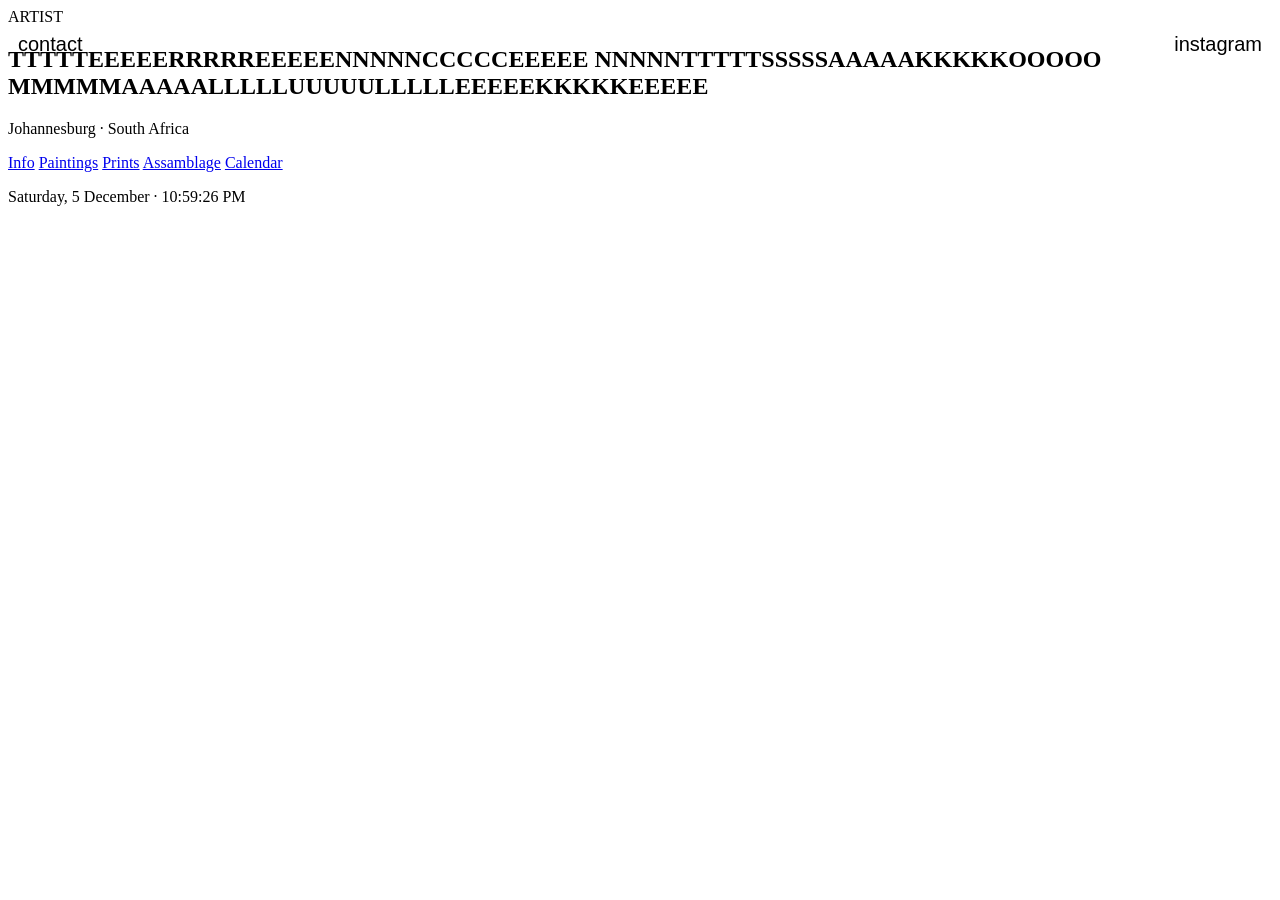
==== commit 2922eb14: "Stop bulk-preloading full-res images for the whole gallery site-loader.js was silently downloading t" ====
--- a/index.html
+++ b/index.html
@@ -278,7 +278,7 @@
   <script src="pages/home-init.js?v=20260713e"></script>
   <script src="pages/info-init.js?v=20260810f"></script>
   <script src="pages/analytics-init.js?v=20260617d"></script>
-  <script src="site-loader.js?v=20260713k"></script>
+  <script src="site-loader.js?v=20260713l"></script>
   <script src="image-protection.js?v=20260617b"></script>
 </body>
 </html>
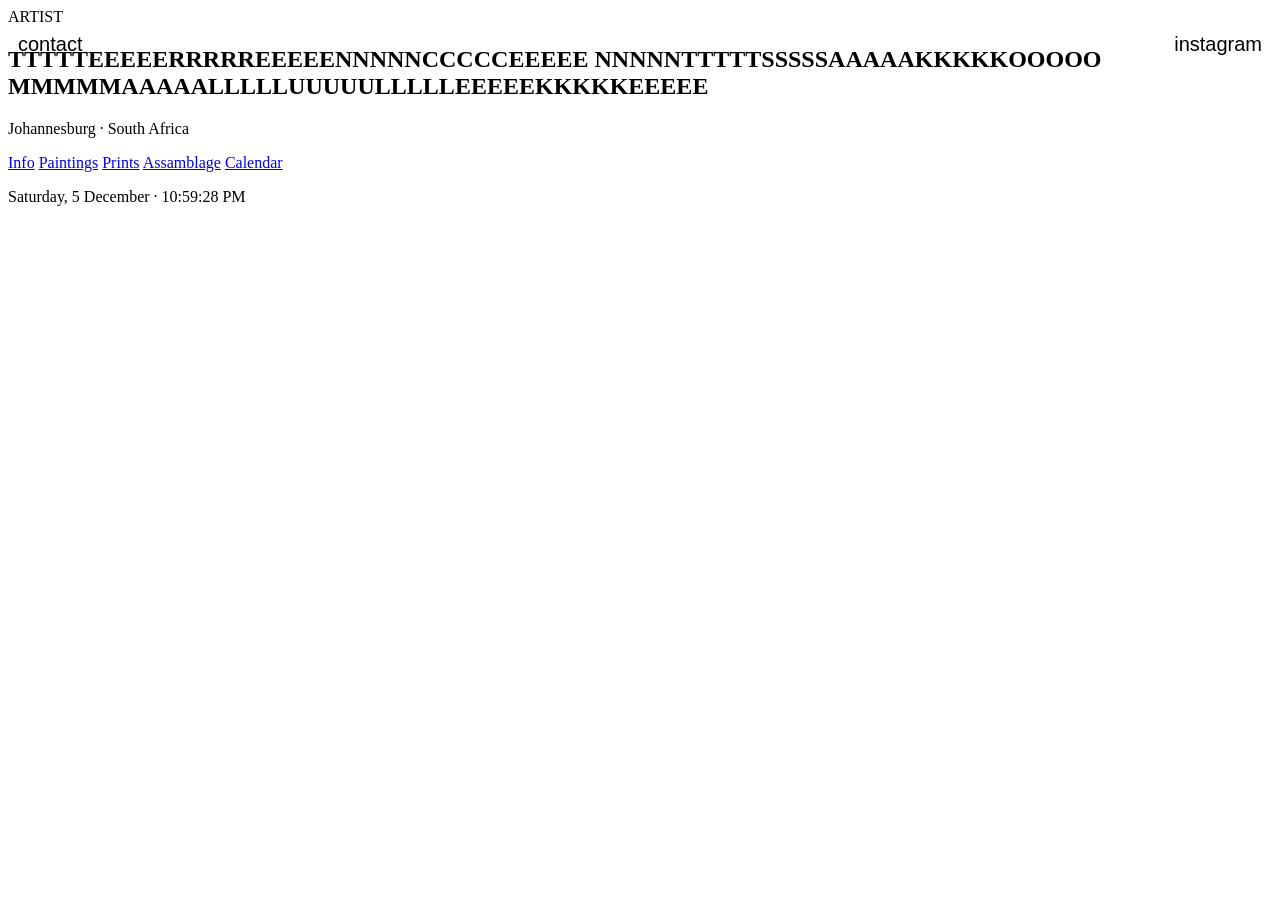
==== commit 89a777aa: "Revert "Stop bulk-preloading full-res images for the whole gallery" This reverts commit 2922eb14f397" ====
--- a/index.html
+++ b/index.html
@@ -278,7 +278,7 @@
   <script src="pages/home-init.js?v=20260713e"></script>
   <script src="pages/info-init.js?v=20260810f"></script>
   <script src="pages/analytics-init.js?v=20260617d"></script>
-  <script src="site-loader.js?v=20260713l"></script>
+  <script src="site-loader.js?v=20260713k"></script>
   <script src="image-protection.js?v=20260617b"></script>
 </body>
 </html>
